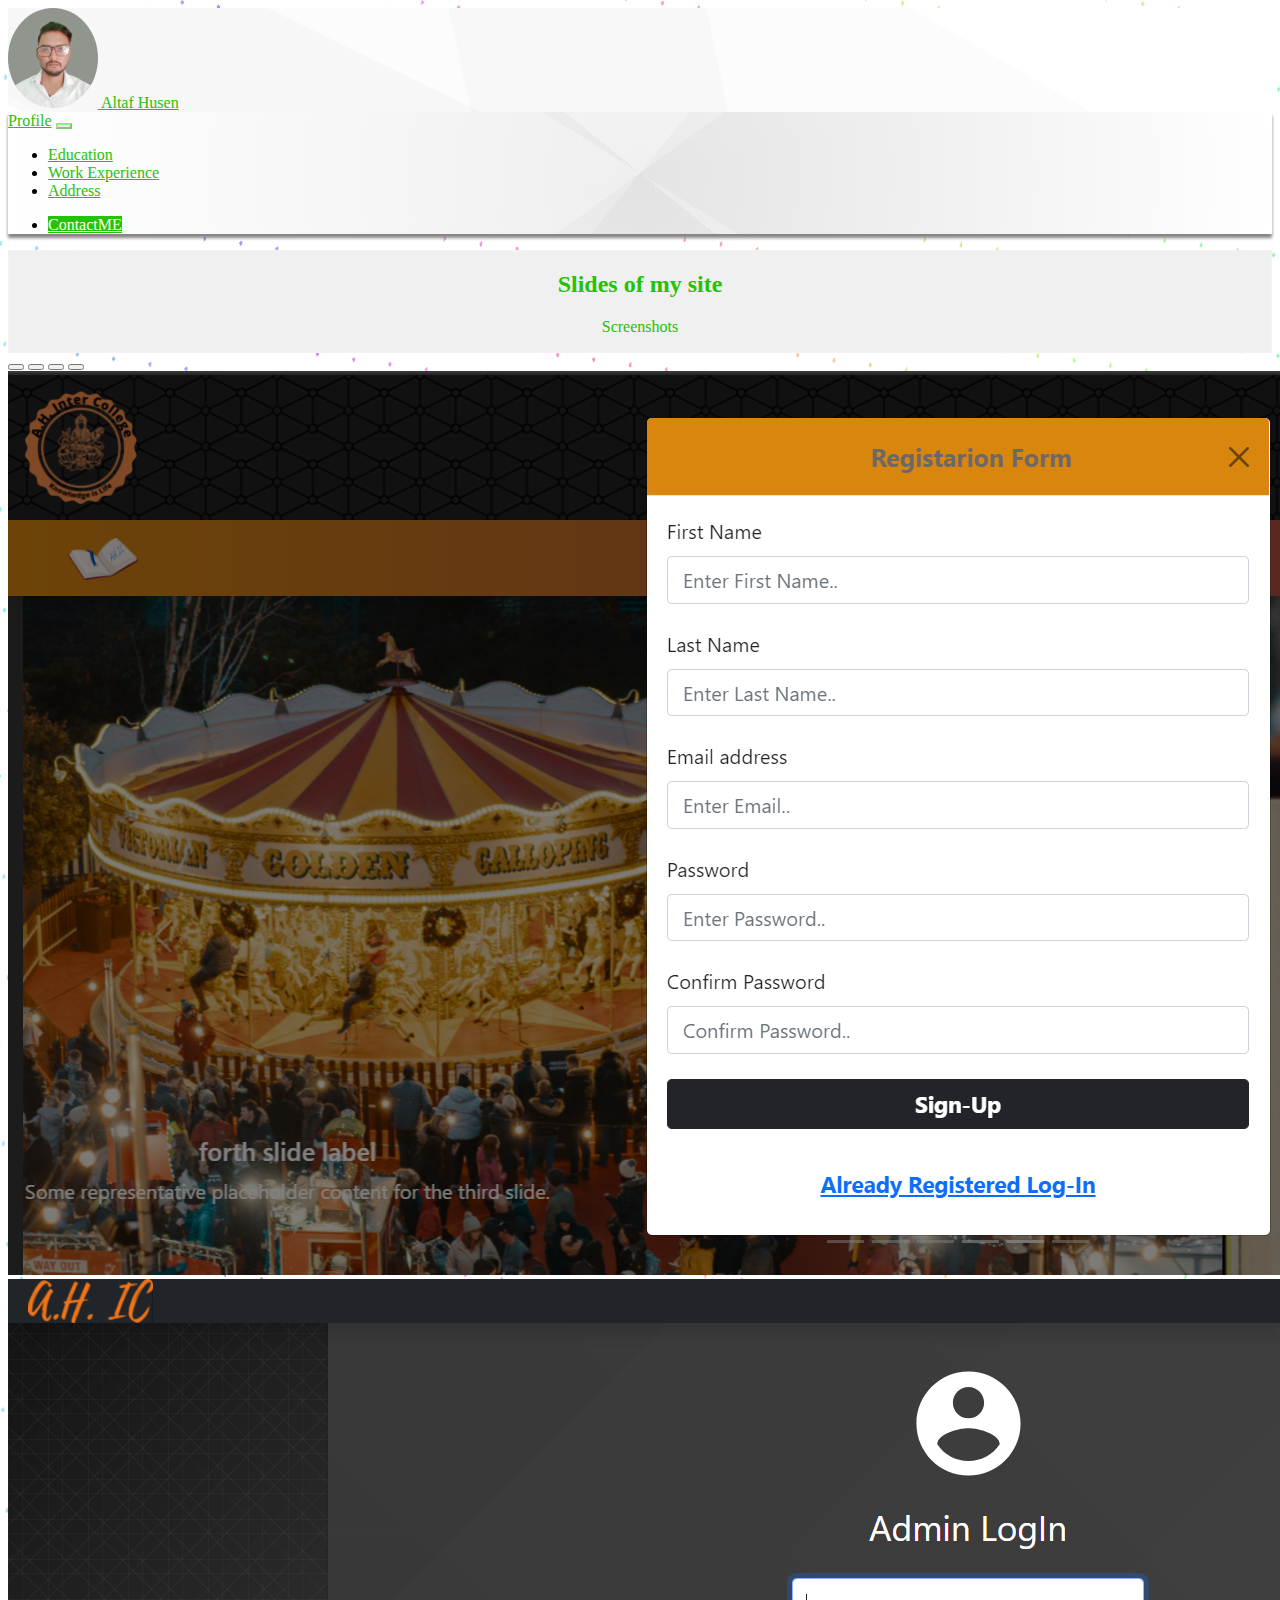
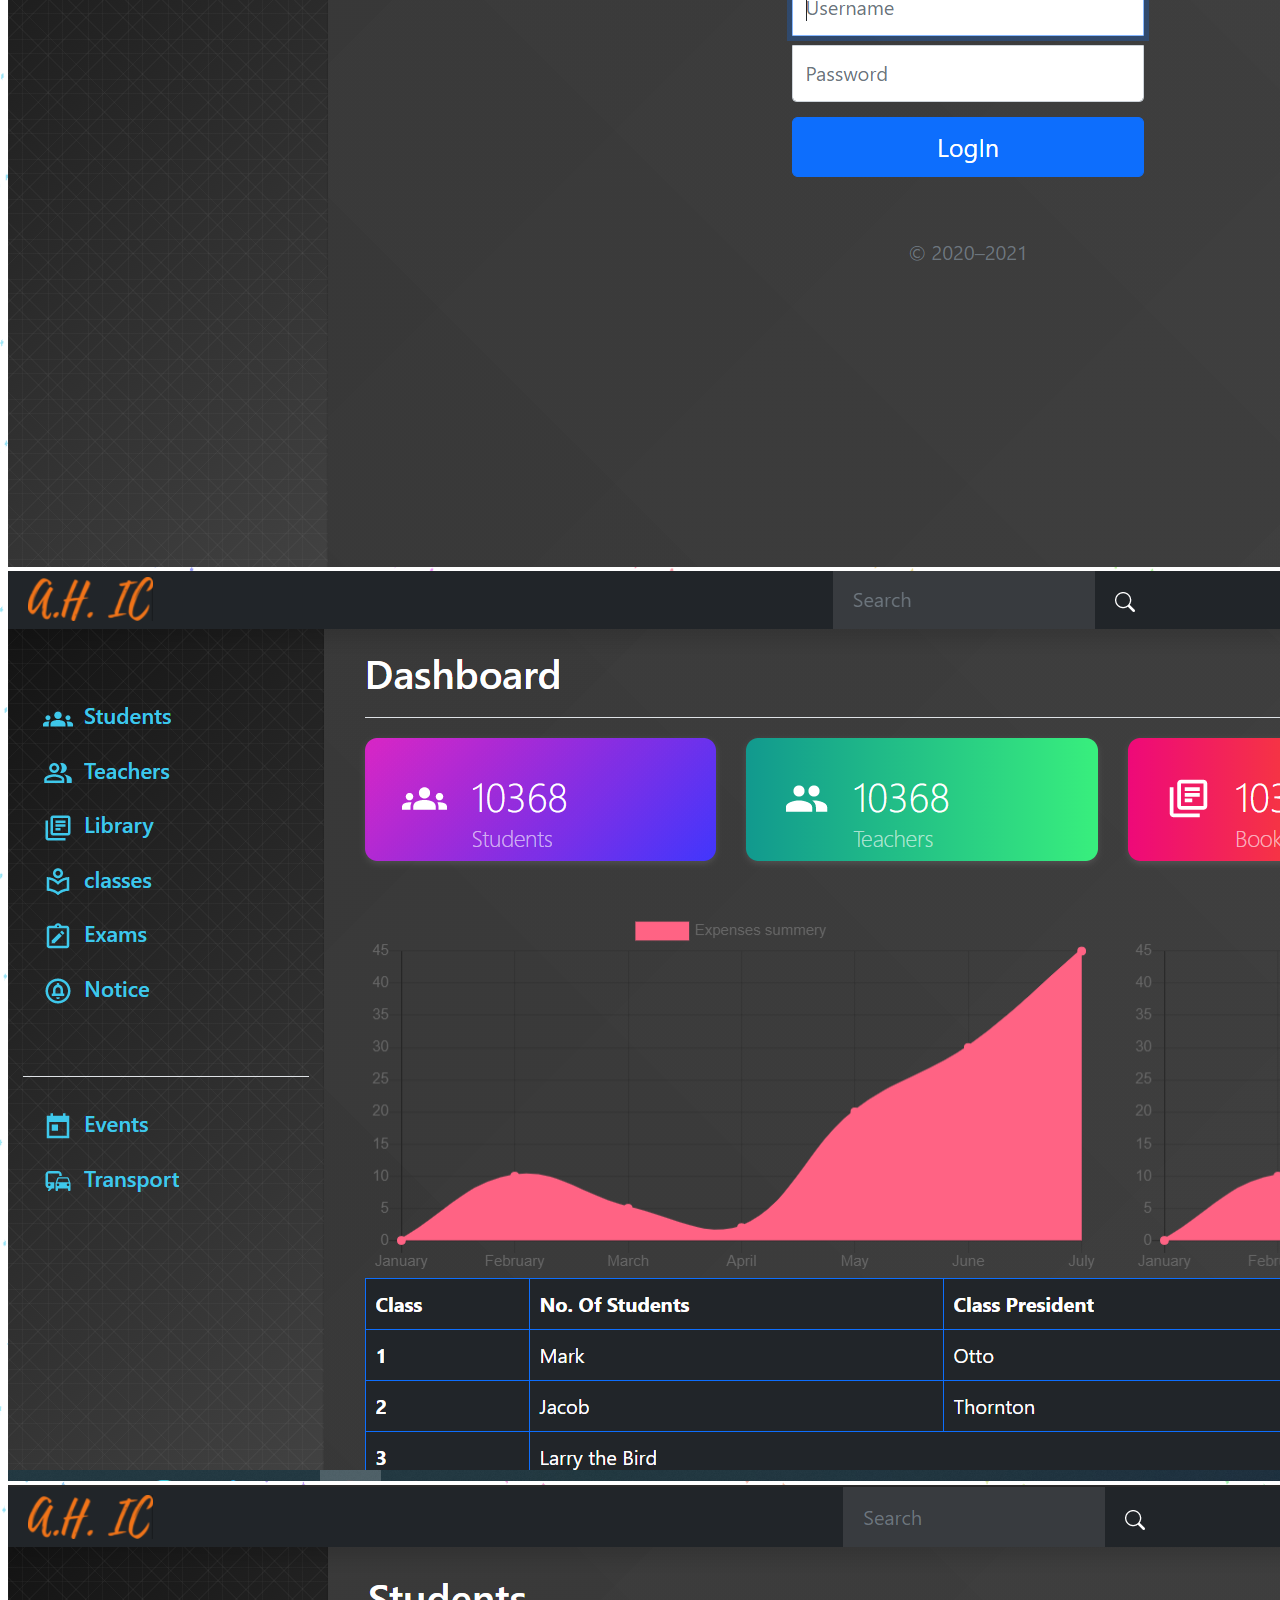
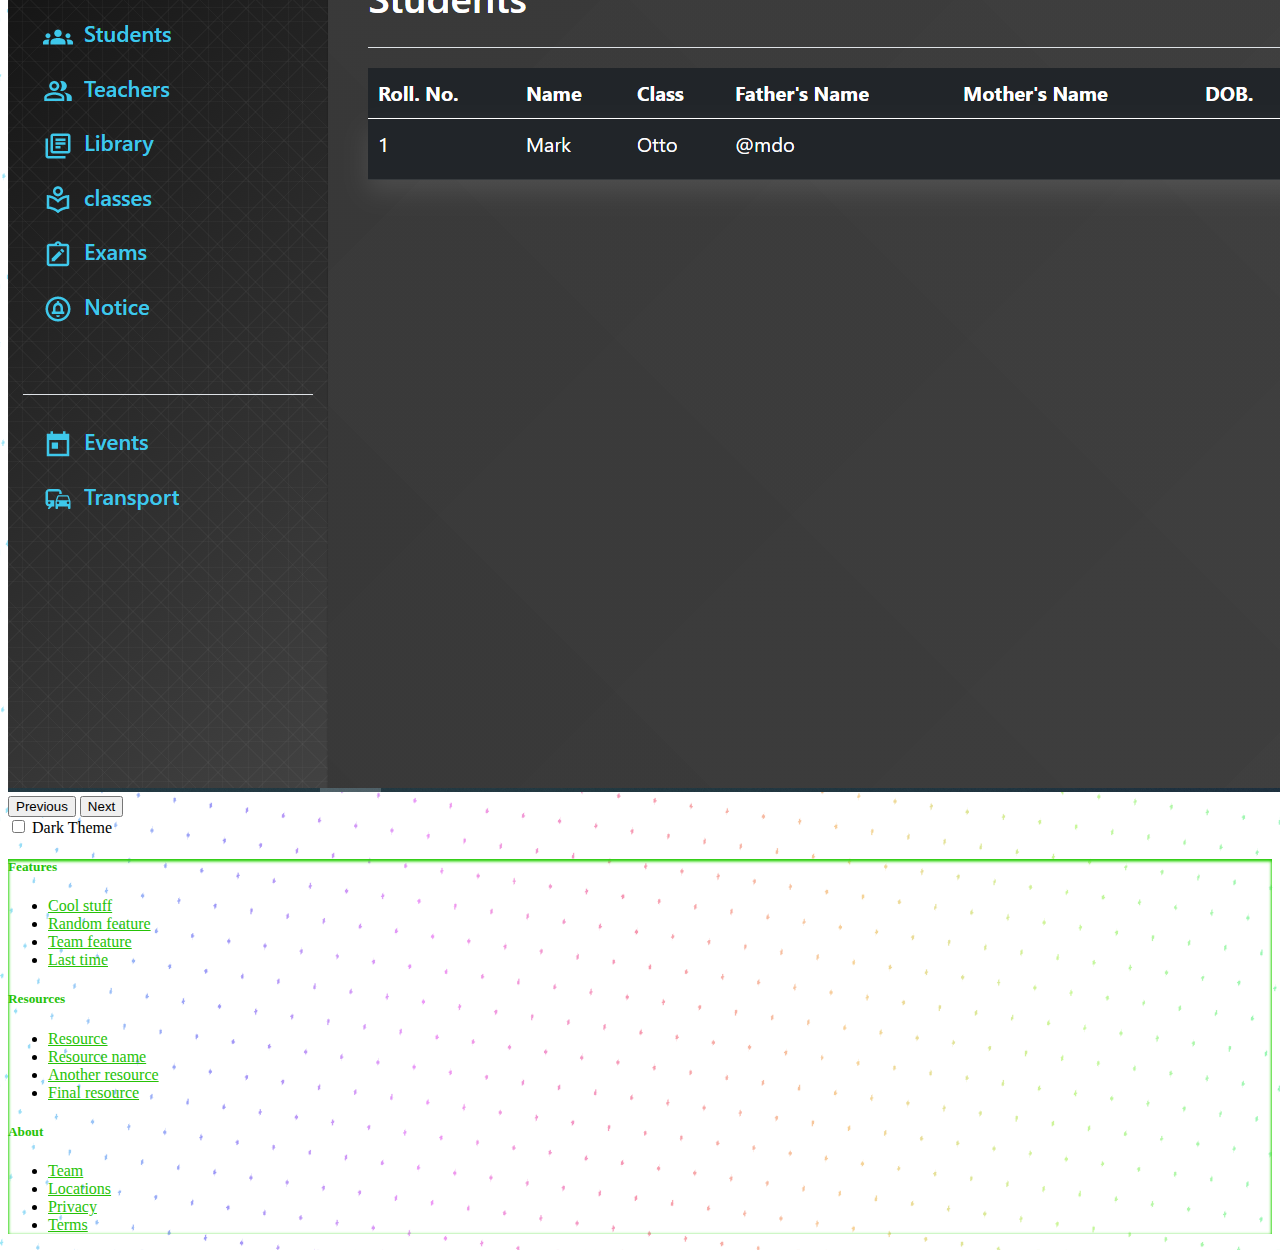
==== index.html @ 75840391 "second commit" ====
<!DOCTYPE html>
<html lang="en">

<head>
  <meta charset="UTF-8">
  <title>Profile Page</title>
  <link rel="stylesheet" href="./profile_style.css">
  <link href="https://cdn.jsdelivr.net/npm/bootstrap@5.0.1/dist/css/bootstrap.min.css" rel="stylesheet"
    integrity="sha384-+0n0xVW2eSR5OomGNYDnhzAbDsOXxcvSN1TPprVMTNDbiYZCxYbOOl7+AMvyTG2x" crossorigin="anonymous">
</head>

<body>

  <!-- Header part -->
  <nav class="topbar navbar navbar-light bg-light">
    <div class="container-fluid">
      <a class="navbar-brand " href="#">
        <img src="./images/profile_photo.png" alt="" height="100">
        <span class="fw-bold fs-4">Altaf Husen</span>
      </a>
    </div>
  </nav>
  <nav class="menubar sticky-top navbar navbar-expand-md navbar-light bg-light">
    <div class="container">
      <a class="navbar-brand" href="#">Profile</a>
      <button class="navbar-toggler" type="button" data-bs-toggle="collapse" data-bs-target="#navbarSupportedContent"
        aria-controls="navbarSupportedContent" aria-expanded="false" aria-label="Toggle navigation">
        <span class="navbar-toggler-icon"></span>
      </button>
      <div class="collapse navbar-collapse" id="navbarSupportedContent">
        <ul class="navbar-nav me-auto mb-2 mb-lg-0">
          <li class="nav-item">
            <a class="nav-link" aria-current="page" href="#">Education</a>
          </li>
          <li class="nav-item">
            <a class="nav-link" href="#">Work Experience</a>
          </li>

          <li class="nav-item">
            <a class="nav-link " href="#">Address</a>
          </li>
        </ul>
        <ul class="navbar-nav ms-auto mb-2 mb-lg-0">
          <li class="nav-item">
            <a class="btn contact_me" href="#">ContactME</a>
          </li>
        </ul>
      </div>
    </div>
  </nav>
  <!--  END header  -->

  <!-- Main  -->
  <div class="card h-100 p-5 rounded-3">
    <h2>Slides of my site </h2>
    <p>Screenshots </p>
  </div>
  <div class="container">
    <div id="screenShots" class="carousel slide" data-bs-ride="carousel">
      <div class="carousel-indicators">
        <button type="button" data-bs-target="#screenShots" data-bs-slide-to="0" class="active" aria-current="true"
          aria-label="Slide 1"></button>
        <button type="button" data-bs-target="#screenShots" data-bs-slide-to="1" aria-label="Slide 2"></button>
        <button type="button" data-bs-target="#screenShots" data-bs-slide-to="2" aria-label="Slide 3"></button>
        <button type="button" data-bs-target="#screenShots" data-bs-slide-to="3" aria-label="Slide 4"></button>
      </div>
      <div class="carousel-inner">
        <div class="carousel-item active">
          <img src="./images/slide1.PNG" class="d-block w-100" alt="...">
        </div>
        <div class="carousel-item">
          <img src="./images/slide2.PNG" class="d-block w-100" alt="...">
        </div>
        <div class="carousel-item">
          <img src="./images/slide3.PNG" class="d-block w-100" alt="...">
        </div>
        <div class="carousel-item">
          <img src="./images/slide4.PNG" class="d-block w-100" alt="...">
        </div>
      </div>
      <button class="carousel-control-prev" type="button" data-bs-target="#screenShots" data-bs-slide="prev">
        <span class="carousel-control-prev-icon" aria-hidden="true"></span>
        <span class="visually-hidden">Previous</span>
      </button>
      <button class="carousel-control-next" type="button" data-bs-target="#screenShots" data-bs-slide="next">
        <span class="carousel-control-next-icon" aria-hidden="true"></span>
        <span class="visually-hidden">Next</span>
      </button>
    </div>
  </div>

  <!-- dark mode button -->
  <div class="container">
    <div class="row">
      <div class="col"></div>
      <div class="col-auto">
        <div class="dark-theme-btn mt-3 form-check form-switch">
          <input class="form-check-input" type="checkbox" id="darkModeSwitch">
          <label class="form-check-label" for="darkModeSwitch">Dark Theme</label>
        </div>
      </div>
      <div class="col"></div>
    </div>
  </div>

  <!-- ------------ -->

  <!-- FOOTER -->

  <footer class="pt-4 ps-4 my-md-3 pt-md-5">
    <div class="container">
      <div class="row">

        <div class="col-6 col-md">
          <h5>Features</h5>
          <ul class="list-unstyled text-small">
            <li class="mb-1"><a class="link-secondary text-decoration-none" href="#">Cool stuff</a></li>
            <li class="mb-1"><a class="link-secondary text-decoration-none" href="#">Random feature</a></li>
            <li class="mb-1"><a class="link-secondary text-decoration-none" href="#">Team feature</a></li>
            <li class="mb-1"><a class="link-secondary text-decoration-none" href="#">Last time</a></li>
          </ul>
        </div>
        <div class="col-6 col-md">
          <h5>Resources</h5>
          <ul class="list-unstyled text-small">
            <li class="mb-1"><a class="link-secondary text-decoration-none" href="#">Resource</a></li>
            <li class="mb-1"><a class="link-secondary text-decoration-none" href="#">Resource name</a></li>
            <li class="mb-1"><a class="link-secondary text-decoration-none" href="#">Another resource</a></li>
            <li class="mb-1"><a class="link-secondary text-decoration-none" href="#">Final resource</a></li>
          </ul>
        </div>
        <div class="col-6 col-md">
          <h5>About</h5>
          <ul class="list-unstyled text-small">
            <li class="mb-1"><a class="link-secondary text-decoration-none" href="#">Team</a></li>
            <li class="mb-1"><a class="link-secondary text-decoration-none" href="#">Locations</a></li>
            <li class="mb-1"><a class="link-secondary text-decoration-none" href="#">Privacy</a></li>
            <li class="mb-1"><a class="link-secondary text-decoration-none" href="#">Terms</a></li>
          </ul>
        </div>
      </div>
    </div>
  </footer>
  <!-- END Footer -->


  <script>
    window.onload = function () {

      if (document.getElementById('darkModeSwitch').checked) {
        document.body.classList.add("dark-theme");

      }
      else {
        document.body.classList.remove("dark-theme");

      }
    };

    const btn = document.querySelector("#darkModeSwitch");
    btn.addEventListener("change", function () {
      //console.log("changed");
      document.body.classList.toggle("dark-theme");
    });

  </script>

  <script src="https://cdn.jsdelivr.net/npm/bootstrap@5.0.1/dist/js/bootstrap.bundle.min.js"
    integrity="sha384-gtEjrD/SeCtmISkJkNUaaKMoLD0//ElJ19smozuHV6z3Iehds+3Ulb9Bn9Plx0x4"
    crossorigin="anonymous"></script>
</body>

</html>
---- profile_style.css ----
:root {
    --text_color: #26c207;
    --color1: #47eb26;
    --color2: #a4f893;
    --color3: #2ef00882;
    --color4: #2ef00840;
    --color_light_gray: #bdbdbd82;
    --color_dark_gray: #7976767a;



    
    /* --page_bg:repeating-linear-gradient(284deg, transparent 0px, transparent 1px,rgba(251,251,251, 0.91) 1px, rgba(251,251,251, 0.91) 3px),repeating-linear-gradient(14deg, transparent 0px, transparent 1px,rgba(251,251,251, 0.91) 1px, rgba(251,251,251, 0.91) 3px),linear-gradient(90deg, rgb(222,222,222),rgb(222,222,222)); */
    --page_bg: repeating-linear-gradient(249deg, transparent 0px, transparent 3px,rgb(255,255,255) 3px, rgb(255,255,255) 32px),repeating-linear-gradient(307deg, transparent 0px, transparent 3px,rgb(255,255,255) 3px, rgb(255,255,255) 32px),linear-gradient(90deg, hsl(191,85%,78%),hsl(242.429,85%,78%),hsl(293.857,85%,78%),hsl(345.286,85%,78%),hsl(36.714,85%,78%),hsl(88.143,85%,78%),hsl(139.571,85%,78%));
    --topbar_bg: linear-gradient(78deg, transparent 0%, transparent 36%,rgba(17, 17, 17,0.02) 36%, rgba(17, 17, 17,0.02) 56%,transparent 56%, transparent 100%),linear-gradient(30deg, transparent 0%, transparent 2%,rgba(105, 105, 105,0.02) 2%, rgba(105, 105, 105,0.02) 75%,transparent 75%, transparent 100%),linear-gradient(206deg, transparent 0%, transparent 68%,rgba(3, 3, 3,0.02) 68%, rgba(3, 3, 3,0.02) 99%,transparent 99%, transparent 100%),linear-gradient(90deg, rgb(255,255,255),rgb(255,255,255));
    --menubar_bg:radial-gradient(circle at center center, transparent, rgb(255, 255, 255)), linear-gradient(309deg, rgba(90, 90, 90, 0.05) 0%, rgba(90, 90, 90, 0.05) 50%, rgba(206, 206, 206, 0.05) 50%, rgba(206, 206, 206, 0.05) 100%), linear-gradient(39deg, rgba(13, 13, 13, 0.05) 0%, rgba(13, 13, 13, 0.05) 50%, rgba(189, 189, 189, 0.05) 50%, rgba(189, 189, 189, 0.05) 100%), linear-gradient(144deg, rgba(249, 249, 249, 0.05) 0%, rgba(249, 249, 249, 0.05) 50%, rgba(111, 111, 111, 0.05) 50%, rgba(111, 111, 111, 0.05) 100%), linear-gradient(166deg, rgba(231, 231, 231, 0.05) 0%, rgba(231, 231, 231, 0.05) 50%, rgba(220, 220, 220, 0.05) 50%, rgba(220, 220, 220, 0.05) 100%), linear-gradient(212deg, rgba(80, 80, 80, 0.05) 0%, rgba(80, 80, 80, 0.05) 50%, rgba(243, 243, 243, 0.05) 50%, rgba(243, 243, 243, 0.05) 100%), radial-gradient(circle at center center, hsl(107, 19%, 100%), hsl(107, 19%, 100%));
    --jumbotron_bg:rgb(240, 240, 240);
    --jumbotron_border:#f7f2f2;
    --menubar_shadow:rgb(136, 132, 132);
    --dark_theme_btn_color:black;
}

body.dark-theme{
    --page_bg: repeating-linear-gradient(135deg, rgb(0,0,0) 0px, rgb(0,0,0) 10px,transparent 10px, transparent 11px),repeating-linear-gradient(22.5deg, rgb(0,0,0) 0px, rgb(0,0,0) 10px,transparent 10px, transparent 11px),linear-gradient(90deg, hsl(194,74%,56%),hsl(266,74%,56%),hsl(338,74%,56%),hsl(50,74%,56%),hsl(122,74%,56%));
    --topbar_bg: linear-gradient(135deg, rgba(107, 107, 107,0.06) 0%, rgba(107, 107, 107,0.06) 50%,rgba(202, 202, 202,0.06) 50%, rgba(202, 202, 202,0.06) 100%),linear-gradient(90deg, rgb(20,20,20),rgb(20,20,20)); background-size: 30px 30px;
    --menubar_bg: radial-gradient(circle at center center, transparent 0%,rgb(0,0,0) 85%),linear-gradient(78deg, rgba(192, 192, 192,0.05) 0%, rgba(192, 192, 192,0.05) 50%,rgba(60, 60, 60,0.05) 50%, rgba(60, 60, 60,0.05) 100%),linear-gradient(227deg, rgba(97, 97, 97,0.05) 0%, rgba(97, 97, 97,0.05) 50%,rgba(52, 52, 52,0.05) 50%, rgba(52, 52, 52,0.05) 100%),linear-gradient(240deg, rgba(98, 98, 98,0.05) 0%, rgba(98, 98, 98,0.05) 50%,rgba(249, 249, 249,0.05) 50%, rgba(249, 249, 249,0.05) 100%),linear-gradient(187deg, rgba(1, 1, 1,0.05) 0%, rgba(1, 1, 1,0.05) 50%,rgba(202, 202, 202,0.05) 50%, rgba(202, 202, 202,0.05) 100%),linear-gradient(101deg, rgba(61, 61, 61,0.05) 0%, rgba(61, 61, 61,0.05) 50%,rgba(254, 254, 254,0.05) 50%, rgba(254, 254, 254,0.05) 100%),linear-gradient(176deg, rgba(237, 237, 237,0.05) 0%, rgba(237, 237, 237,0.05) 50%,rgba(147, 147, 147,0.05) 50%, rgba(147, 147, 147,0.05) 100%),linear-gradient(304deg, rgba(183, 183, 183,0.05) 0%, rgba(183, 183, 183,0.05) 50%,rgba(57, 57, 57,0.05) 50%, rgba(57, 57, 57,0.05) 100%),radial-gradient(circle at center center, hsl(351,4%,12%),hsl(351,4%,12%));
    --menubar_shadow:rgb(82, 82, 82);
    --jumbotron_bg:rgb(53, 53, 53);
    --jumbotron_border:#4d4d4d;
    --dark_theme_btn_color:white;


}



body {
    
    background-image: var(--page_bg);
}

/* ++++++++++++++++ TopBar ++++++++++++++++++ */

.topbar {
    background-image: var(--topbar_bg);
    padding-top: 0 !important;
    padding-bottom: 0 !important;
}


.topbar .navbar-brand {
    padding-bottom: 0 !important;
    /* removing default padding from bottom of the image  */
}

.topbar img {
    border-radius: 50%;
}


/* ++++++++++++ MenuBar +++++++++++++++++++ */
.menubar {
    background-image: var(--menubar_bg);
    box-shadow: 0px 4px 3px var(--menubar_shadow);
    margin-bottom: 5px;
}
a, h5 {
   color:  var(--text_color) !important; 

}

.menubar .contact_me {
    color: white !important; 
    background-color:var(--text_color);
}




.navbar-toggler {
    color: var(--text_color) !important;
    border-color: var(--color3) !important;
}


 .navbar-toggler-icon {
     /* fill:green !important; */
    /* color: hsla(110, 97%, 27%, 0.502) !important; */
    background-image: none !important;
    background-color: var(--color1);
    -webkit-mask-image: url("data:image/svg+xml,%3csvg xmlns='http://www.w3.org/2000/svg' viewBox='0 0 30 30'%3e%3cpath stroke='red' stroke-linecap='round' stroke-miterlimit='10' stroke-width='2' d='M4 7h22M4 15h22M4 23h22'/%3e%3c/svg%3e");
    mask-image: url("data:image/svg+xml,%3csvg xmlns='http://www.w3.org/2000/svg' viewBox='0 0 30 30'%3e%3cpath stroke='red' stroke-linecap='round' stroke-miterlimit='10' stroke-width='2' d='M4 7h22M4 15h22M4 23h22'/%3e%3c/svg%3e");
   

}


/* ++++++++++++ Jumbotron +++++++++++++++++++ */

.card {
    text-align: center;
    color: var(--text_color) !important;
    background-color: var(--jumbotron_bg) !important;
    border: 1px solid var(--jumbotron_border) !important;
}

/* ++++++++++++ Slide show +++++++++++++++++++ */

.carousel img {
    object-fit: cover;
}

/* ++++++++++++ Dark Theme Button +++++++++++++++++++ */

.dark-theme-btn .form-check-label {
    color: var(--dark_theme_btn_color);
}
.dark-theme-btn .form-check-input:checked {
    background-color: var(--text_color);
    border-color:var(--color1);
}

.dark-theme-btn .form-check-input:focus {
    border-color: var(--color2);
    outline: 0;
    box-shadow: 0 0 0 .25rem var(--color4);
   
}

/* ++++++++++++ Footer +++++++++++++++++++ */


footer {

    /* using multiple Shadows, inset to make shadow inside the box */
    box-shadow: 0px 0.1em 0.2em var(--text_color) inset, 0px 0.1em 0.2em var(--color1) inset, 0px 0.1em 0.2em var(--color2) inset ;
      
    
}
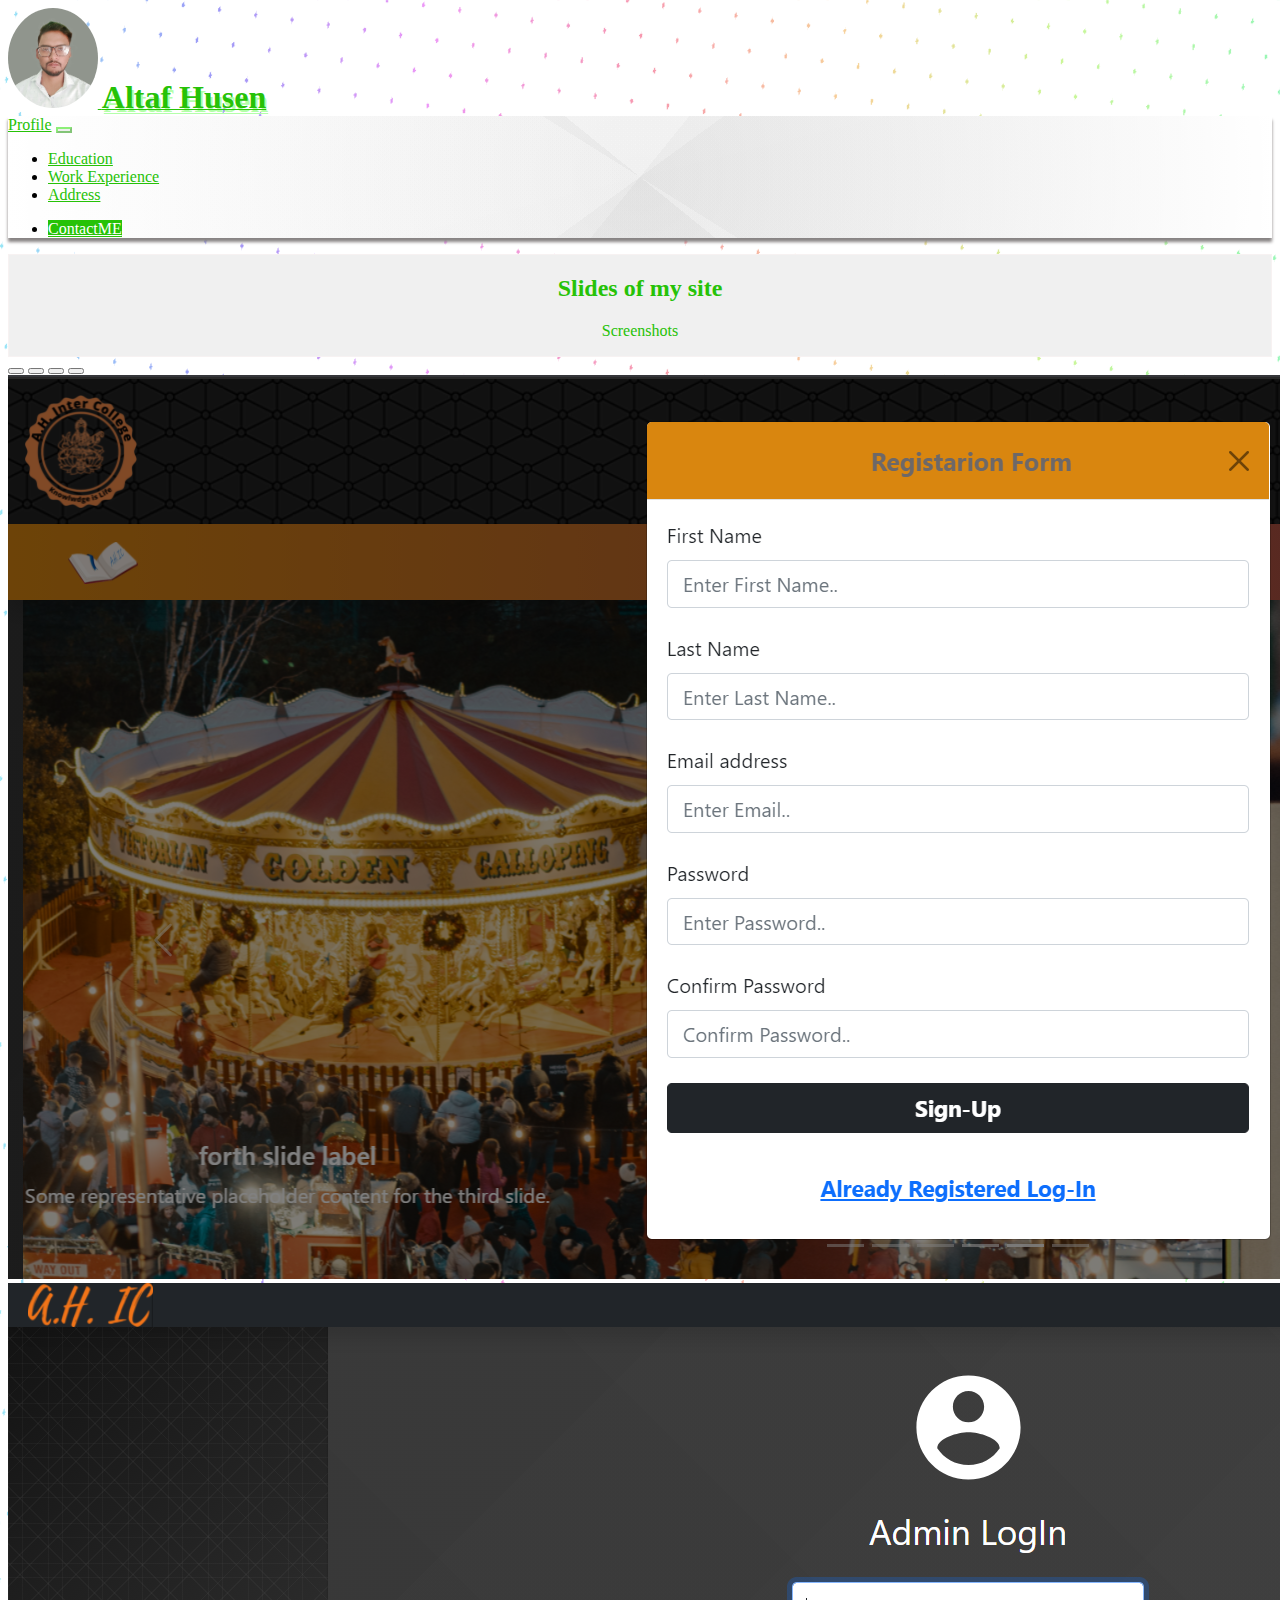
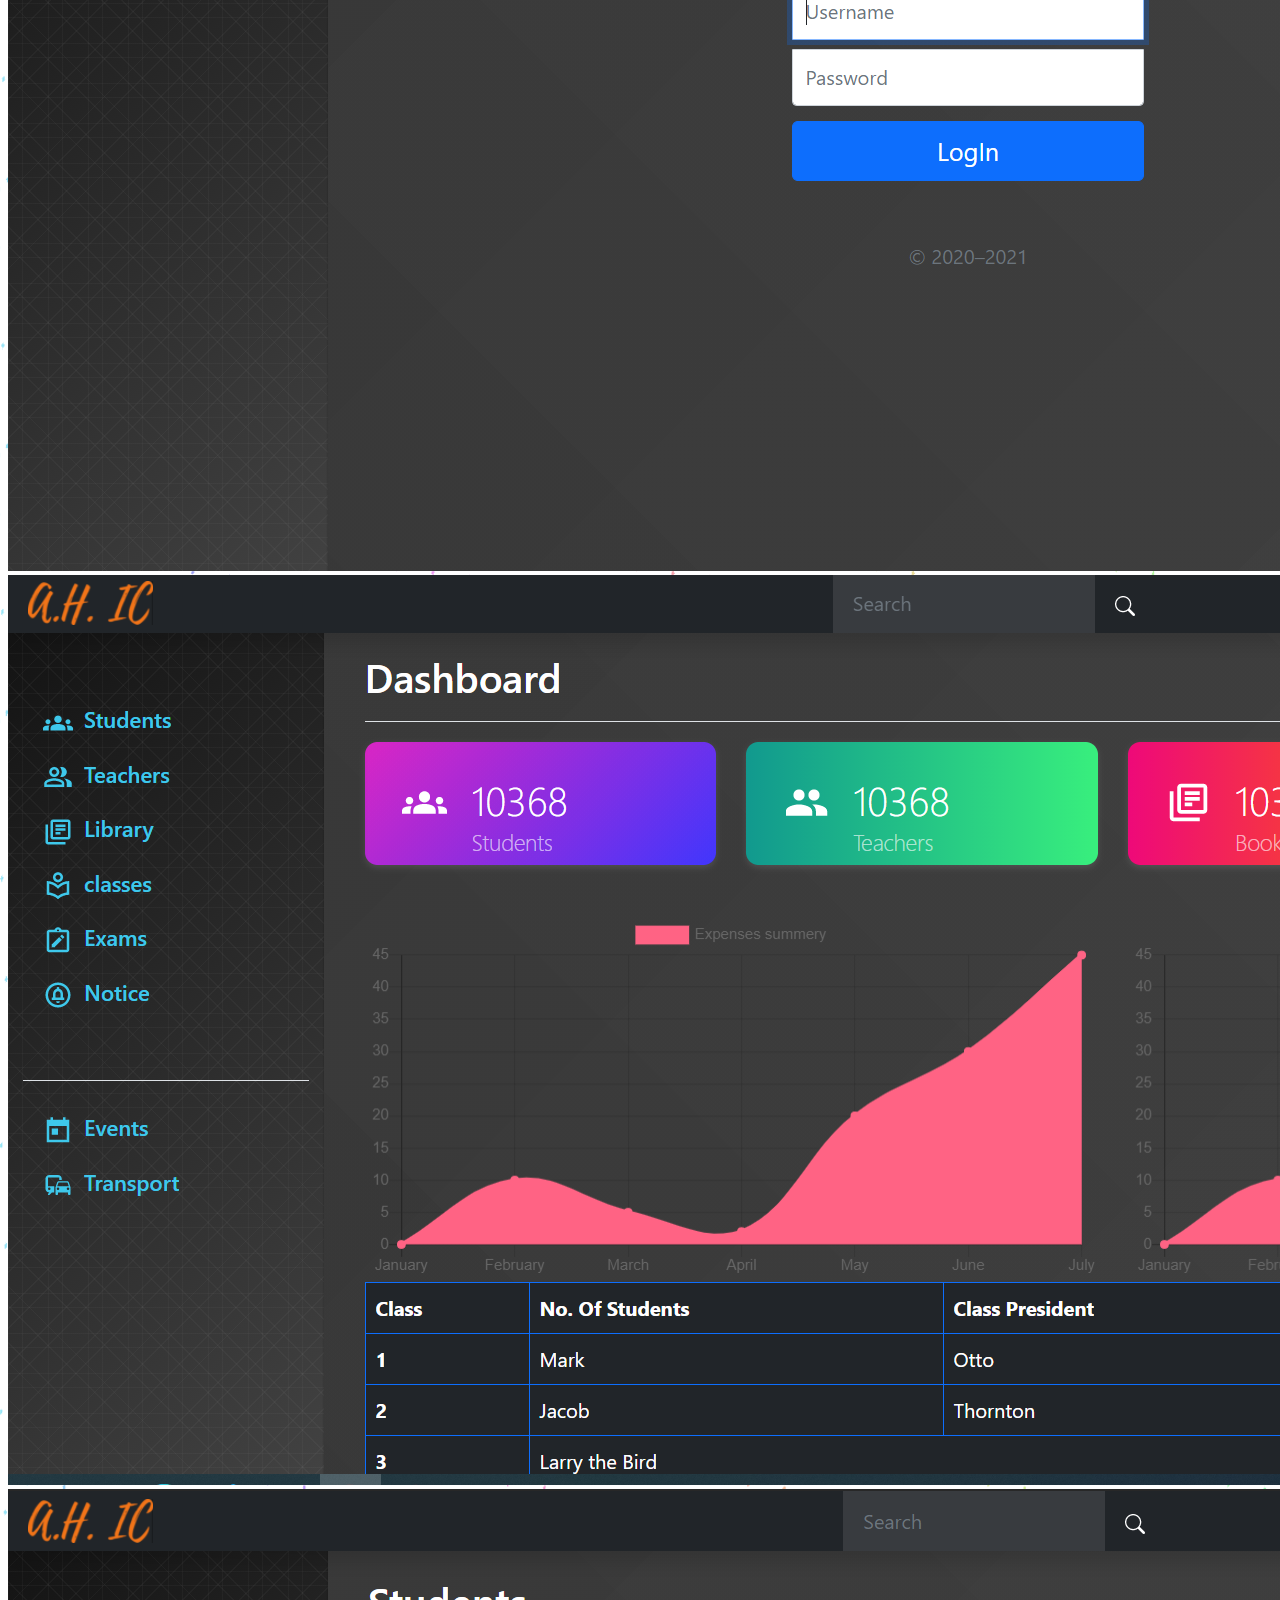
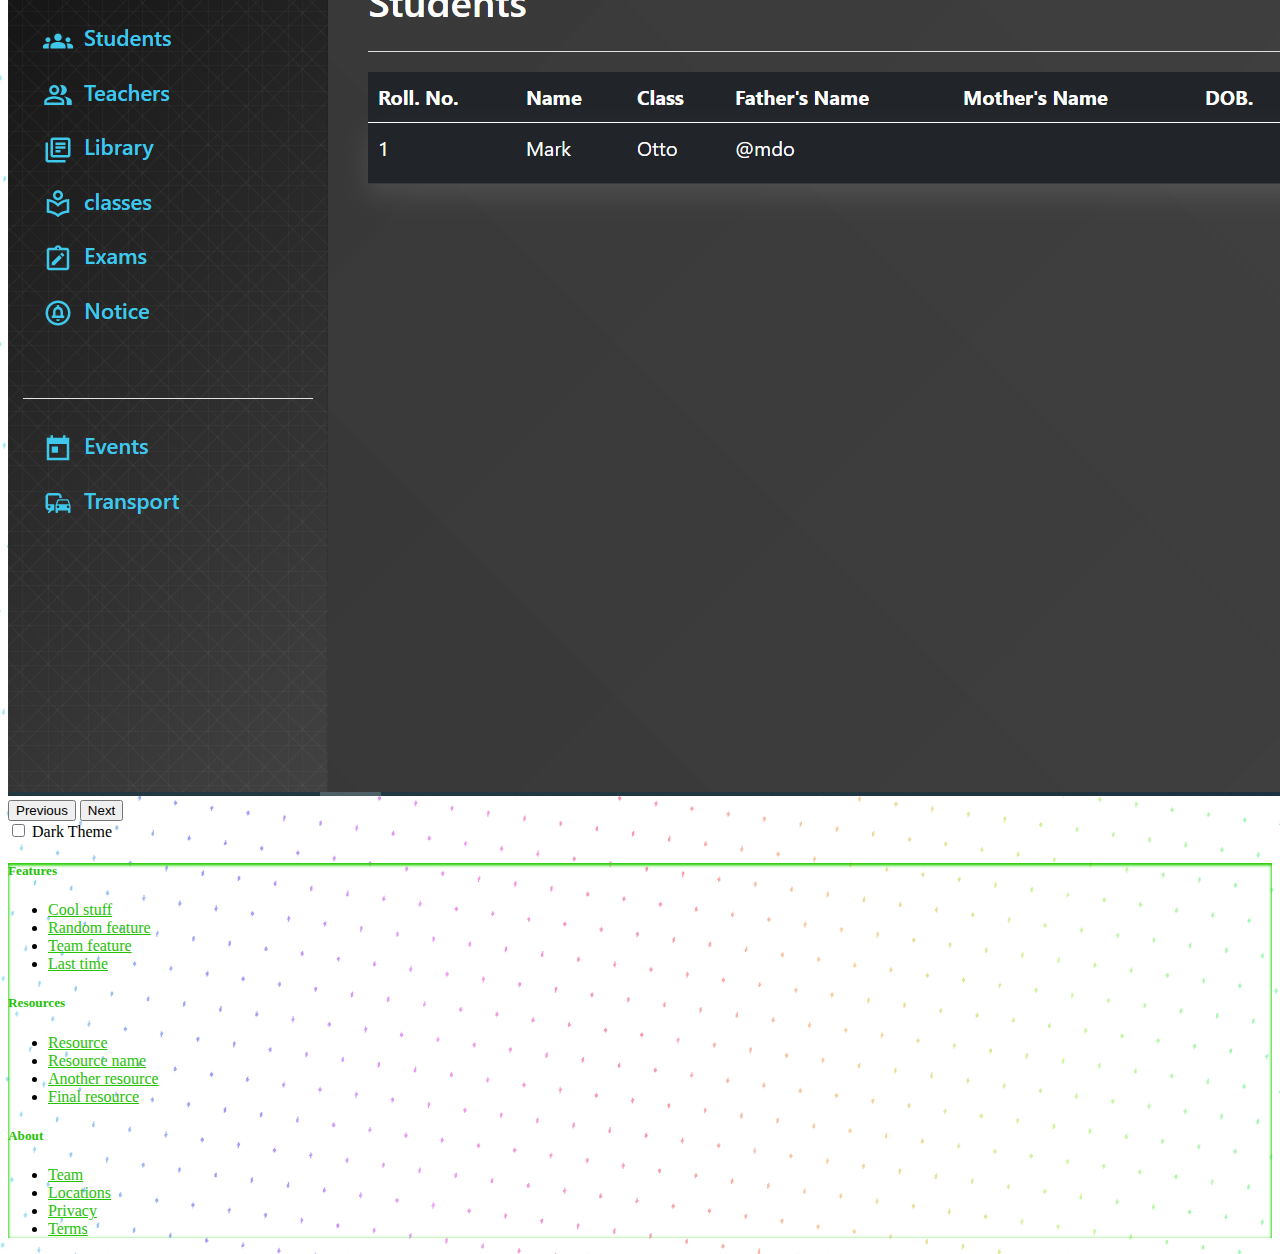
==== commit 458fb4c8: "add image to topbar and blur in dark theme" ====
--- a/index.html
+++ b/index.html
@@ -3,6 +3,7 @@
 
 <head>
   <meta charset="UTF-8">
+  <meta name="viewport" content="width=device-width, initial-scale=1">
   <title>Profile Page</title>
   <link rel="stylesheet" href="./profile_style.css">
   <link href="https://cdn.jsdelivr.net/npm/bootstrap@5.0.1/dist/css/bootstrap.min.css" rel="stylesheet"
@@ -12,13 +13,16 @@
 <body>
 
   <!-- Header part -->
-  <nav class="topbar navbar navbar-light bg-light">
-    <div class="container-fluid">
+  <nav class="topbar navbar navbar-light ">
+    <div class="image-bg"></div>
+    <div class="container-fluid" id="foreground">
       <a class="navbar-brand " href="#">
-        <img src="./images/profile_photo.png" alt="" height="100">
-        <span class="fw-bold fs-4">Altaf Husen</span>
+        <img class="profileimg" src="./images/profile_photo.png" alt="" height="100">
+        <span>Altaf Husen</span>
       </a>
+      
     </div>
+    
   </nav>
   <nav class="menubar sticky-top navbar navbar-expand-md navbar-light bg-light">
     <div class="container">
@@ -149,10 +153,12 @@
 
       if (document.getElementById('darkModeSwitch').checked) {
         document.body.classList.add("dark-theme");
+        document.getElementById('foreground').classList.add('foreground');
 
       }
       else {
         document.body.classList.remove("dark-theme");
+        document.getElementById('foreground').classList.remove('foreground');
 
       }
     };
@@ -161,6 +167,8 @@
     btn.addEventListener("change", function () {
       //console.log("changed");
       document.body.classList.toggle("dark-theme");
+      document.getElementById('foreground').classList.toggle('foreground');
+
     });
 
   </script>
--- a/profile_style.css
+++ b/profile_style.css
@@ -6,28 +6,24 @@
     --color4: #2ef00840;
     --color_light_gray: #bdbdbd82;
     --color_dark_gray: #7976767a;
-
-
-
-    
-    /* --page_bg:repeating-linear-gradient(284deg, transparent 0px, transparent 1px,rgba(251,251,251, 0.91) 1px, rgba(251,251,251, 0.91) 3px),repeating-linear-gradient(14deg, transparent 0px, transparent 1px,rgba(251,251,251, 0.91) 1px, rgba(251,251,251, 0.91) 3px),linear-gradient(90deg, rgb(222,222,222),rgb(222,222,222)); */
-    --page_bg: repeating-linear-gradient(249deg, transparent 0px, transparent 3px,rgb(255,255,255) 3px, rgb(255,255,255) 32px),repeating-linear-gradient(307deg, transparent 0px, transparent 3px,rgb(255,255,255) 3px, rgb(255,255,255) 32px),linear-gradient(90deg, hsl(191,85%,78%),hsl(242.429,85%,78%),hsl(293.857,85%,78%),hsl(345.286,85%,78%),hsl(36.714,85%,78%),hsl(88.143,85%,78%),hsl(139.571,85%,78%));
-    --topbar_bg: linear-gradient(78deg, transparent 0%, transparent 36%,rgba(17, 17, 17,0.02) 36%, rgba(17, 17, 17,0.02) 56%,transparent 56%, transparent 100%),linear-gradient(30deg, transparent 0%, transparent 2%,rgba(105, 105, 105,0.02) 2%, rgba(105, 105, 105,0.02) 75%,transparent 75%, transparent 100%),linear-gradient(206deg, transparent 0%, transparent 68%,rgba(3, 3, 3,0.02) 68%, rgba(3, 3, 3,0.02) 99%,transparent 99%, transparent 100%),linear-gradient(90deg, rgb(255,255,255),rgb(255,255,255));
-    --menubar_bg:radial-gradient(circle at center center, transparent, rgb(255, 255, 255)), linear-gradient(309deg, rgba(90, 90, 90, 0.05) 0%, rgba(90, 90, 90, 0.05) 50%, rgba(206, 206, 206, 0.05) 50%, rgba(206, 206, 206, 0.05) 100%), linear-gradient(39deg, rgba(13, 13, 13, 0.05) 0%, rgba(13, 13, 13, 0.05) 50%, rgba(189, 189, 189, 0.05) 50%, rgba(189, 189, 189, 0.05) 100%), linear-gradient(144deg, rgba(249, 249, 249, 0.05) 0%, rgba(249, 249, 249, 0.05) 50%, rgba(111, 111, 111, 0.05) 50%, rgba(111, 111, 111, 0.05) 100%), linear-gradient(166deg, rgba(231, 231, 231, 0.05) 0%, rgba(231, 231, 231, 0.05) 50%, rgba(220, 220, 220, 0.05) 50%, rgba(220, 220, 220, 0.05) 100%), linear-gradient(212deg, rgba(80, 80, 80, 0.05) 0%, rgba(80, 80, 80, 0.05) 50%, rgba(243, 243, 243, 0.05) 50%, rgba(243, 243, 243, 0.05) 100%), radial-gradient(circle at center center, hsl(107, 19%, 100%), hsl(107, 19%, 100%));
-    --jumbotron_bg:rgb(240, 240, 240);
-    --jumbotron_border:#f7f2f2;
-    --menubar_shadow:rgb(136, 132, 132);
-    --dark_theme_btn_color:black;
+    --page_bg: repeating-linear-gradient(249deg, transparent 0px, transparent 3px, rgb(255, 255, 255) 3px, rgb(255, 255, 255) 32px), repeating-linear-gradient(307deg, transparent 0px, transparent 3px, rgb(255, 255, 255) 3px, rgb(255, 255, 255) 32px), linear-gradient(90deg, hsl(191, 85%, 78%), hsl(242.429, 85%, 78%), hsl(293.857, 85%, 78%), hsl(345.286, 85%, 78%), hsl(36.714, 85%, 78%), hsl(88.143, 85%, 78%), hsl(139.571, 85%, 78%));
+    /* --topbar_bg: linear-gradient(78deg, transparent 0%, transparent 36%,rgba(17, 17, 17,0.02) 36%, rgba(17, 17, 17,0.02) 56%,transparent 56%, transparent 100%),linear-gradient(30deg, transparent 0%, transparent 2%,rgba(105, 105, 105,0.02) 2%, rgba(105, 105, 105,0.02) 75%,transparent 75%, transparent 100%),linear-gradient(206deg, transparent 0%, transparent 68%,rgba(3, 3, 3,0.02) 68%, rgba(3, 3, 3,0.02) 99%,transparent 99%, transparent 100%),linear-gradient(90deg, rgb(255,255,255),rgb(255,255,255)); */
+    /* --topbar_bg: url("https://cdn.pixabay.com/photo/2017/07/31/21/52/background-2561431_1280.jpg"); */
+    --topbar_bg: url("https://cdn.pixabay.com/photo/2017/11/09/00/07/christmas-2932077_1280.jpg");
+    --menubar_bg: radial-gradient(circle at center center, transparent, rgb(255, 255, 255)), linear-gradient(309deg, rgba(90, 90, 90, 0.05) 0%, rgba(90, 90, 90, 0.05) 50%, rgba(206, 206, 206, 0.05) 50%, rgba(206, 206, 206, 0.05) 100%), linear-gradient(39deg, rgba(13, 13, 13, 0.05) 0%, rgba(13, 13, 13, 0.05) 50%, rgba(189, 189, 189, 0.05) 50%, rgba(189, 189, 189, 0.05) 100%), linear-gradient(144deg, rgba(249, 249, 249, 0.05) 0%, rgba(249, 249, 249, 0.05) 50%, rgba(111, 111, 111, 0.05) 50%, rgba(111, 111, 111, 0.05) 100%), linear-gradient(166deg, rgba(231, 231, 231, 0.05) 0%, rgba(231, 231, 231, 0.05) 50%, rgba(220, 220, 220, 0.05) 50%, rgba(220, 220, 220, 0.05) 100%), linear-gradient(212deg, rgba(80, 80, 80, 0.05) 0%, rgba(80, 80, 80, 0.05) 50%, rgba(243, 243, 243, 0.05) 50%, rgba(243, 243, 243, 0.05) 100%), radial-gradient(circle at center center, hsl(107, 19%, 100%), hsl(107, 19%, 100%));
+    --jumbotron_bg: rgb(240, 240, 240);
+    --jumbotron_border: #f7f2f2;
+    --menubar_shadow: rgb(136, 132, 132);
+    --dark_theme_btn_color: black;
 }
 
-body.dark-theme{
-    --page_bg: repeating-linear-gradient(135deg, rgb(0,0,0) 0px, rgb(0,0,0) 10px,transparent 10px, transparent 11px),repeating-linear-gradient(22.5deg, rgb(0,0,0) 0px, rgb(0,0,0) 10px,transparent 10px, transparent 11px),linear-gradient(90deg, hsl(194,74%,56%),hsl(266,74%,56%),hsl(338,74%,56%),hsl(50,74%,56%),hsl(122,74%,56%));
-    --topbar_bg: linear-gradient(135deg, rgba(107, 107, 107,0.06) 0%, rgba(107, 107, 107,0.06) 50%,rgba(202, 202, 202,0.06) 50%, rgba(202, 202, 202,0.06) 100%),linear-gradient(90deg, rgb(20,20,20),rgb(20,20,20)); background-size: 30px 30px;
-    --menubar_bg: radial-gradient(circle at center center, transparent 0%,rgb(0,0,0) 85%),linear-gradient(78deg, rgba(192, 192, 192,0.05) 0%, rgba(192, 192, 192,0.05) 50%,rgba(60, 60, 60,0.05) 50%, rgba(60, 60, 60,0.05) 100%),linear-gradient(227deg, rgba(97, 97, 97,0.05) 0%, rgba(97, 97, 97,0.05) 50%,rgba(52, 52, 52,0.05) 50%, rgba(52, 52, 52,0.05) 100%),linear-gradient(240deg, rgba(98, 98, 98,0.05) 0%, rgba(98, 98, 98,0.05) 50%,rgba(249, 249, 249,0.05) 50%, rgba(249, 249, 249,0.05) 100%),linear-gradient(187deg, rgba(1, 1, 1,0.05) 0%, rgba(1, 1, 1,0.05) 50%,rgba(202, 202, 202,0.05) 50%, rgba(202, 202, 202,0.05) 100%),linear-gradient(101deg, rgba(61, 61, 61,0.05) 0%, rgba(61, 61, 61,0.05) 50%,rgba(254, 254, 254,0.05) 50%, rgba(254, 254, 254,0.05) 100%),linear-gradient(176deg, rgba(237, 237, 237,0.05) 0%, rgba(237, 237, 237,0.05) 50%,rgba(147, 147, 147,0.05) 50%, rgba(147, 147, 147,0.05) 100%),linear-gradient(304deg, rgba(183, 183, 183,0.05) 0%, rgba(183, 183, 183,0.05) 50%,rgba(57, 57, 57,0.05) 50%, rgba(57, 57, 57,0.05) 100%),radial-gradient(circle at center center, hsl(351,4%,12%),hsl(351,4%,12%));
-    --menubar_shadow:rgb(82, 82, 82);
-    --jumbotron_bg:rgb(53, 53, 53);
-    --jumbotron_border:#4d4d4d;
-    --dark_theme_btn_color:white;
+body.dark-theme {
+    --page_bg: repeating-linear-gradient(135deg, rgb(0, 0, 0) 0px, rgb(0, 0, 0) 10px, transparent 10px, transparent 11px), repeating-linear-gradient(22.5deg, rgb(0, 0, 0) 0px, rgb(0, 0, 0) 10px, transparent 10px, transparent 11px), linear-gradient(90deg, hsl(194, 74%, 56%), hsl(266, 74%, 56%), hsl(338, 74%, 56%), hsl(50, 74%, 56%), hsl(122, 74%, 56%));
+    --menubar_bg: radial-gradient(circle at center center, transparent 0%, rgb(0, 0, 0) 85%), linear-gradient(78deg, rgba(192, 192, 192, 0.05) 0%, rgba(192, 192, 192, 0.05) 50%, rgba(60, 60, 60, 0.05) 50%, rgba(60, 60, 60, 0.05) 100%), linear-gradient(227deg, rgba(97, 97, 97, 0.05) 0%, rgba(97, 97, 97, 0.05) 50%, rgba(52, 52, 52, 0.05) 50%, rgba(52, 52, 52, 0.05) 100%), linear-gradient(240deg, rgba(98, 98, 98, 0.05) 0%, rgba(98, 98, 98, 0.05) 50%, rgba(249, 249, 249, 0.05) 50%, rgba(249, 249, 249, 0.05) 100%), linear-gradient(187deg, rgba(1, 1, 1, 0.05) 0%, rgba(1, 1, 1, 0.05) 50%, rgba(202, 202, 202, 0.05) 50%, rgba(202, 202, 202, 0.05) 100%), linear-gradient(101deg, rgba(61, 61, 61, 0.05) 0%, rgba(61, 61, 61, 0.05) 50%, rgba(254, 254, 254, 0.05) 50%, rgba(254, 254, 254, 0.05) 100%), linear-gradient(176deg, rgba(237, 237, 237, 0.05) 0%, rgba(237, 237, 237, 0.05) 50%, rgba(147, 147, 147, 0.05) 50%, rgba(147, 147, 147, 0.05) 100%), linear-gradient(304deg, rgba(183, 183, 183, 0.05) 0%, rgba(183, 183, 183, 0.05) 50%, rgba(57, 57, 57, 0.05) 50%, rgba(57, 57, 57, 0.05) 100%), radial-gradient(circle at center center, hsl(351, 4%, 12%), hsl(351, 4%, 12%));
+    --menubar_shadow: rgb(82, 82, 82);
+    --jumbotron_bg: rgb(53, 53, 53);
+    --jumbotron_border: #4d4d4d;
+    --dark_theme_btn_color: white;
 
 
 }
@@ -35,18 +31,41 @@
 
 
 body {
-    
+
     background-image: var(--page_bg);
 }
 
 /* ++++++++++++++++ TopBar ++++++++++++++++++ */
 
 .topbar {
-    background-image: var(--topbar_bg);
     padding-top: 0 !important;
     padding-bottom: 0 !important;
 }
 
+.image-bg {
+    background-image: var(--topbar_bg);
+    background-size: cover;
+
+    background-repeat: no-repeat;
+    position: absolute;
+    width: 100%;
+    height: 100%;
+}
+
+.topbar .container-fluid {
+    z-index: 2;
+}
+
+/* for dark theme blur */
+.container-fluid.foreground {
+    backdrop-filter: blur(1px) grayscale(0.5) opacity(0.9);
+}
+
+.navbar-brand span {
+    font-weight: bold;
+    font-size: xx-large;
+    text-shadow: 2px 4px rgb(179, 255, 169);
+}
 
 .topbar .navbar-brand {
     padding-bottom: 0 !important;
@@ -64,14 +83,16 @@
     box-shadow: 0px 4px 3px var(--menubar_shadow);
     margin-bottom: 5px;
 }
-a, h5 {
-   color:  var(--text_color) !important; 
+
+a,
+h5 {
+    color: var(--text_color) !important;
 
 }
 
 .menubar .contact_me {
-    color: white !important; 
-    background-color:var(--text_color);
+    color: white !important;
+    background-color: var(--text_color);
 }
 
 
@@ -83,14 +104,14 @@
 }
 
 
- .navbar-toggler-icon {
-     /* fill:green !important; */
+.navbar-toggler-icon {
+    /* fill:green !important; */
     /* color: hsla(110, 97%, 27%, 0.502) !important; */
     background-image: none !important;
     background-color: var(--color1);
     -webkit-mask-image: url("data:image/svg+xml,%3csvg xmlns='http://www.w3.org/2000/svg' viewBox='0 0 30 30'%3e%3cpath stroke='red' stroke-linecap='round' stroke-miterlimit='10' stroke-width='2' d='M4 7h22M4 15h22M4 23h22'/%3e%3c/svg%3e");
     mask-image: url("data:image/svg+xml,%3csvg xmlns='http://www.w3.org/2000/svg' viewBox='0 0 30 30'%3e%3cpath stroke='red' stroke-linecap='round' stroke-miterlimit='10' stroke-width='2' d='M4 7h22M4 15h22M4 23h22'/%3e%3c/svg%3e");
-   
+
 
 }
 
@@ -115,16 +136,17 @@
 .dark-theme-btn .form-check-label {
     color: var(--dark_theme_btn_color);
 }
+
 .dark-theme-btn .form-check-input:checked {
     background-color: var(--text_color);
-    border-color:var(--color1);
+    border-color: var(--color1);
 }
 
 .dark-theme-btn .form-check-input:focus {
     border-color: var(--color2);
     outline: 0;
     box-shadow: 0 0 0 .25rem var(--color4);
-   
+
 }
 
 /* ++++++++++++ Footer +++++++++++++++++++ */
@@ -133,10 +155,7 @@
 footer {
 
     /* using multiple Shadows, inset to make shadow inside the box */
-    box-shadow: 0px 0.1em 0.2em var(--text_color) inset, 0px 0.1em 0.2em var(--color1) inset, 0px 0.1em 0.2em var(--color2) inset ;
-      
-    
-}
+    box-shadow: 0px 0.1em 0.2em var(--text_color) inset, 0px 0.1em 0.2em var(--color1) inset, 0px 0.1em 0.2em var(--color2) inset;
 
 
-
+}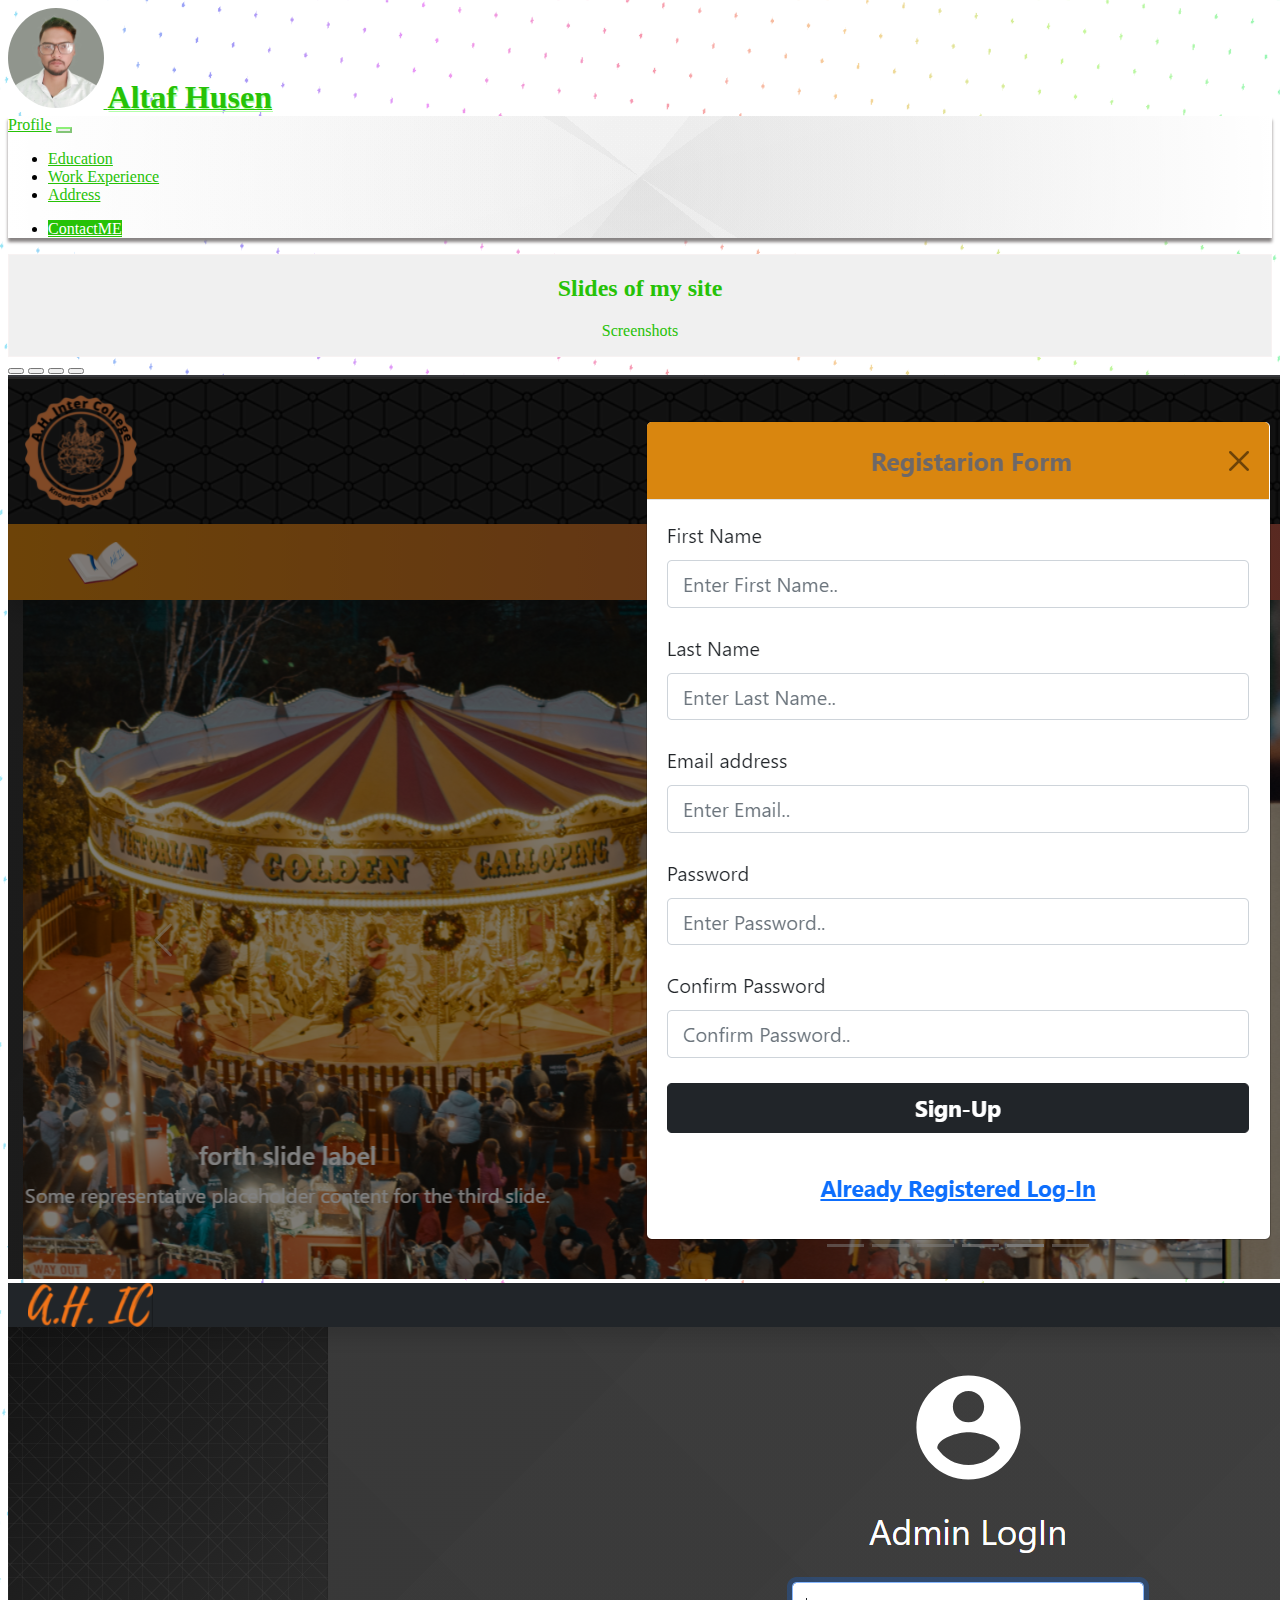
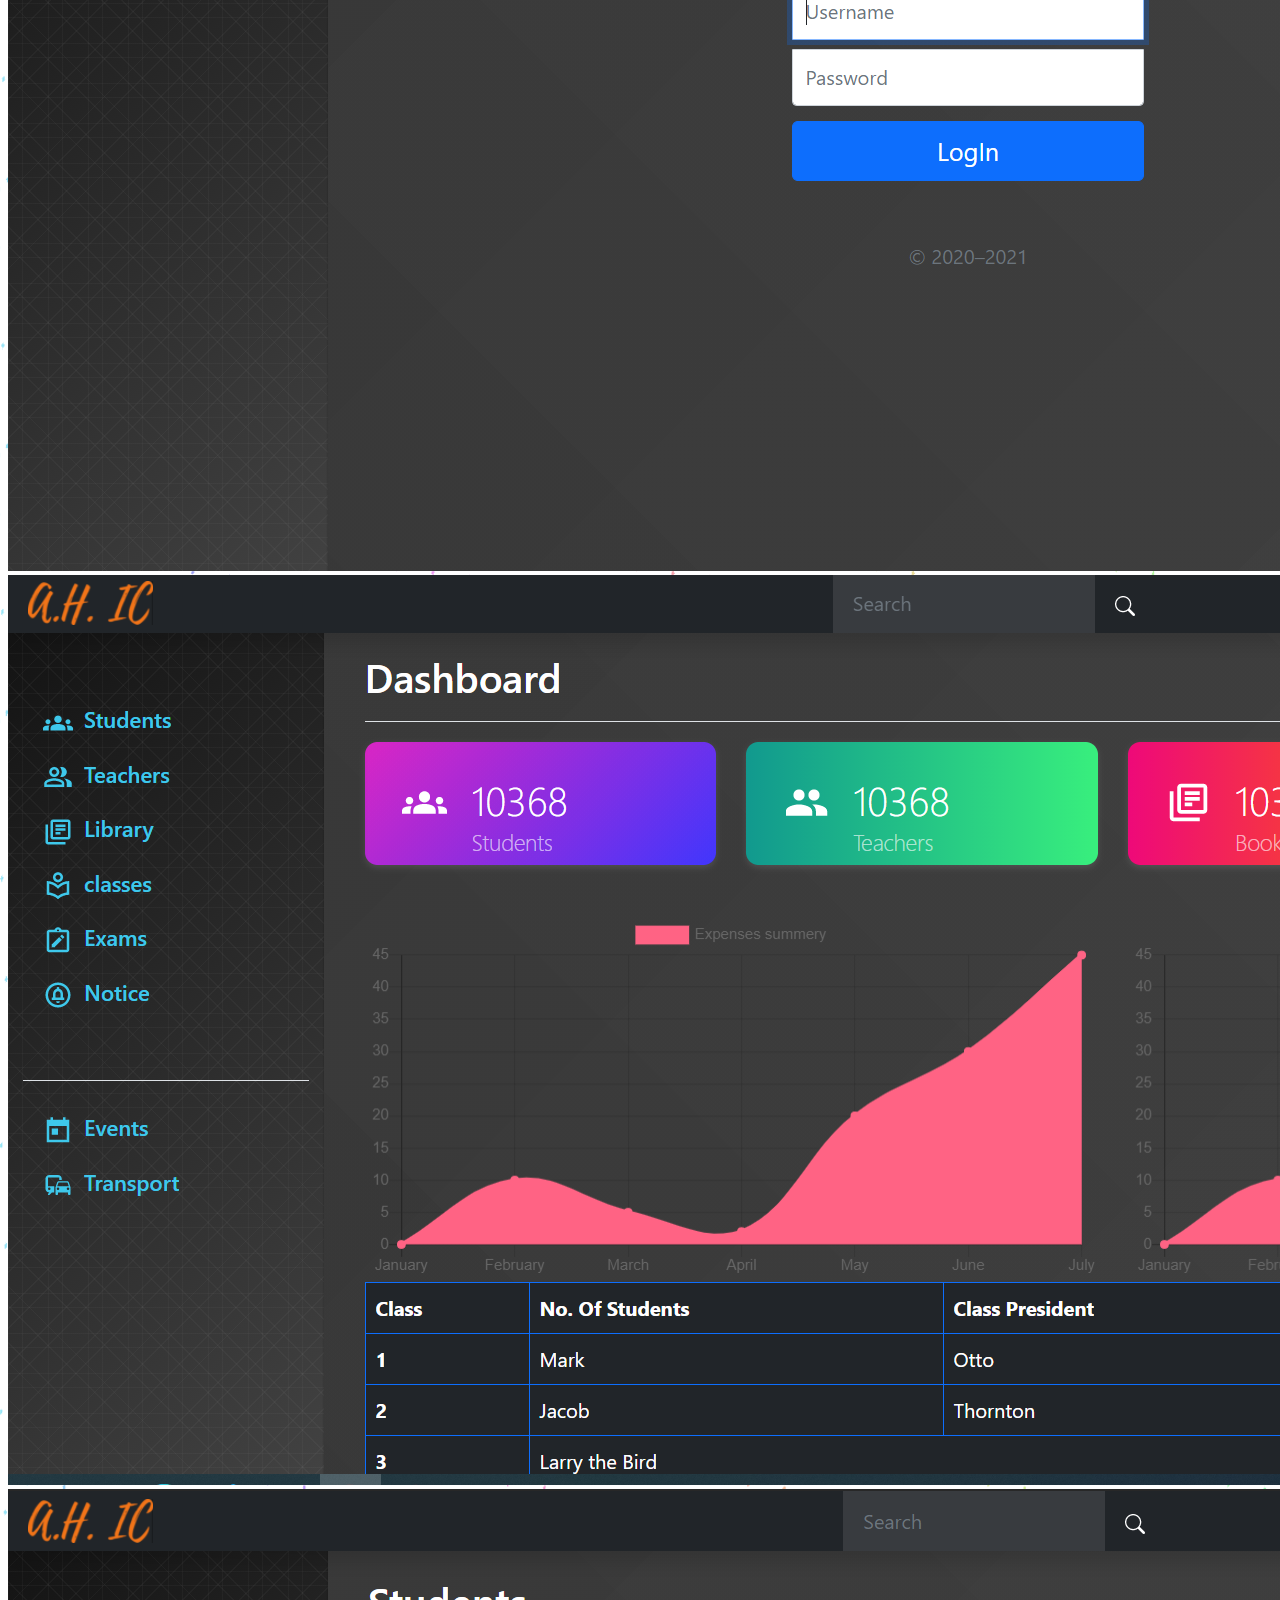
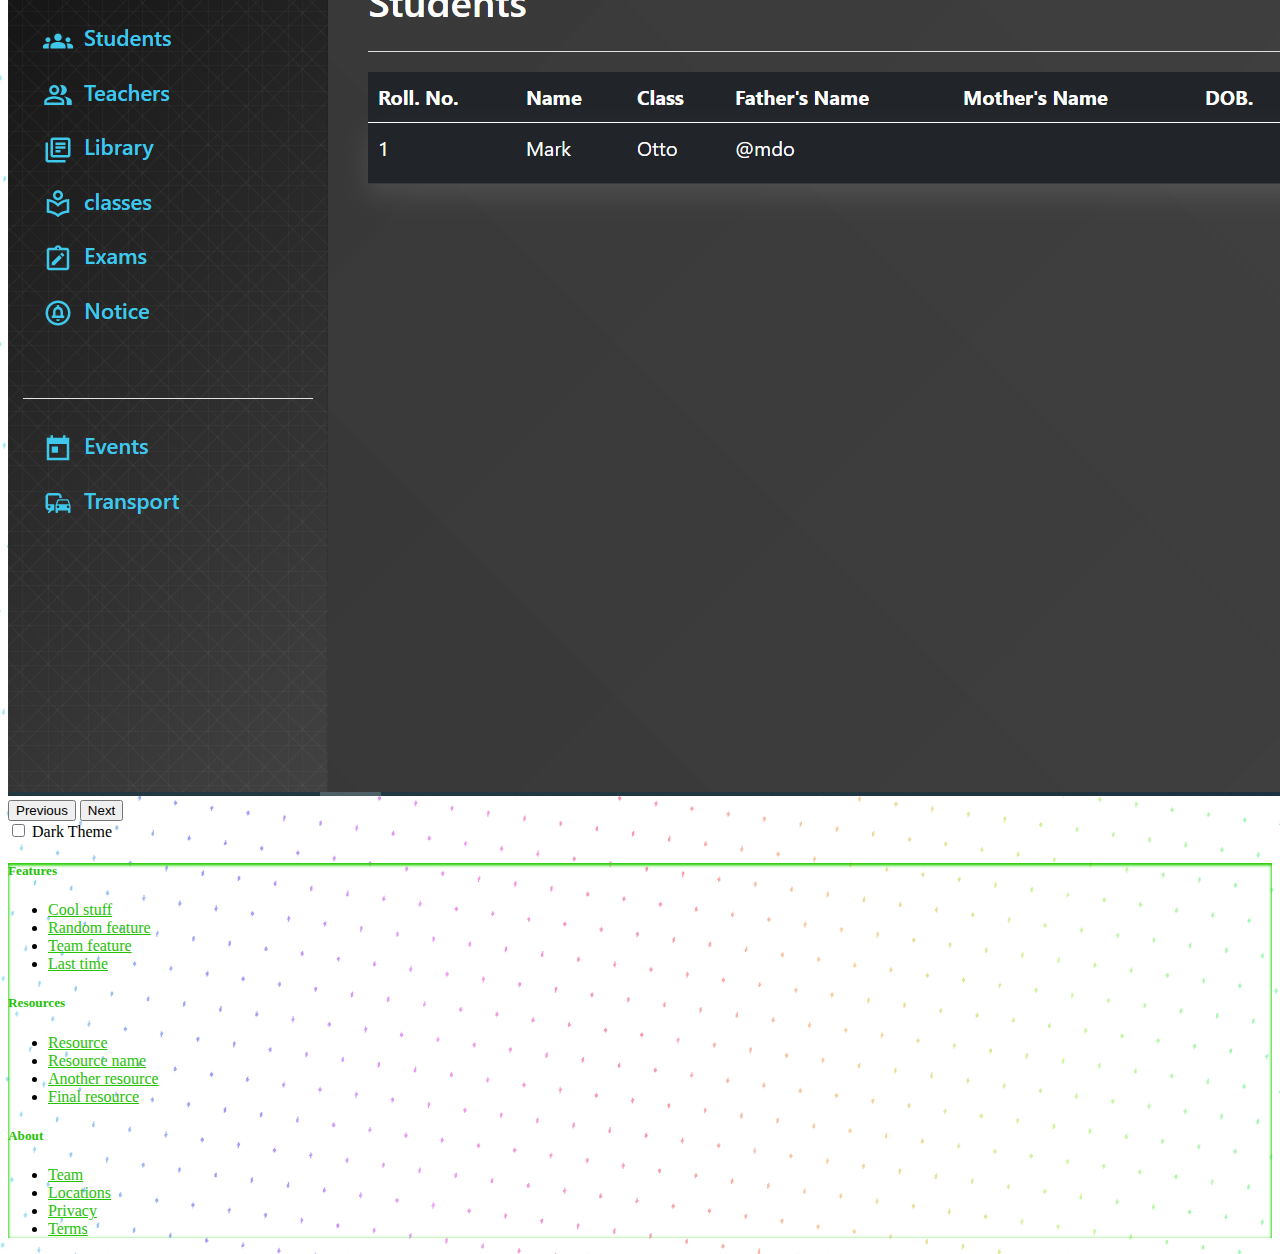
==== commit bdf74b34: "view profile page add" ====
--- a/index.html
+++ b/index.html
@@ -26,7 +26,7 @@
   </nav>
   <nav class="menubar sticky-top navbar navbar-expand-md navbar-light bg-light">
     <div class="container">
-      <a class="navbar-brand" href="#">Profile</a>
+      <a class="navbar-brand" href="./view_profile.html">Profile</a>
       <button class="navbar-toggler" type="button" data-bs-toggle="collapse" data-bs-target="#navbarSupportedContent"
         aria-controls="navbarSupportedContent" aria-expanded="false" aria-label="Toggle navigation">
         <span class="navbar-toggler-icon"></span>
@@ -100,7 +100,7 @@
       <div class="col-auto">
         <div class="dark-theme-btn mt-3 form-check form-switch">
           <input class="form-check-input" type="checkbox" id="darkModeSwitch">
-          <label class="form-check-label" for="darkModeSwitch">Dark Theme</label>
+          <label class="form-check-label fw-bolder" for="darkModeSwitch">Dark Theme</label>
         </div>
       </div>
       <div class="col"></div>
--- a/profile_style.css
+++ b/profile_style.css
@@ -9,7 +9,7 @@
     --page_bg: repeating-linear-gradient(249deg, transparent 0px, transparent 3px, rgb(255, 255, 255) 3px, rgb(255, 255, 255) 32px), repeating-linear-gradient(307deg, transparent 0px, transparent 3px, rgb(255, 255, 255) 3px, rgb(255, 255, 255) 32px), linear-gradient(90deg, hsl(191, 85%, 78%), hsl(242.429, 85%, 78%), hsl(293.857, 85%, 78%), hsl(345.286, 85%, 78%), hsl(36.714, 85%, 78%), hsl(88.143, 85%, 78%), hsl(139.571, 85%, 78%));
     /* --topbar_bg: linear-gradient(78deg, transparent 0%, transparent 36%,rgba(17, 17, 17,0.02) 36%, rgba(17, 17, 17,0.02) 56%,transparent 56%, transparent 100%),linear-gradient(30deg, transparent 0%, transparent 2%,rgba(105, 105, 105,0.02) 2%, rgba(105, 105, 105,0.02) 75%,transparent 75%, transparent 100%),linear-gradient(206deg, transparent 0%, transparent 68%,rgba(3, 3, 3,0.02) 68%, rgba(3, 3, 3,0.02) 99%,transparent 99%, transparent 100%),linear-gradient(90deg, rgb(255,255,255),rgb(255,255,255)); */
     /* --topbar_bg: url("https://cdn.pixabay.com/photo/2017/07/31/21/52/background-2561431_1280.jpg"); */
-    --topbar_bg: url("https://cdn.pixabay.com/photo/2017/11/09/00/07/christmas-2932077_1280.jpg");
+    --topbar_bg: url("https://cdn.pixabay.com/photo/2018/08/18/18/42/emotions-3615255_1280.jpg");
     --menubar_bg: radial-gradient(circle at center center, transparent, rgb(255, 255, 255)), linear-gradient(309deg, rgba(90, 90, 90, 0.05) 0%, rgba(90, 90, 90, 0.05) 50%, rgba(206, 206, 206, 0.05) 50%, rgba(206, 206, 206, 0.05) 100%), linear-gradient(39deg, rgba(13, 13, 13, 0.05) 0%, rgba(13, 13, 13, 0.05) 50%, rgba(189, 189, 189, 0.05) 50%, rgba(189, 189, 189, 0.05) 100%), linear-gradient(144deg, rgba(249, 249, 249, 0.05) 0%, rgba(249, 249, 249, 0.05) 50%, rgba(111, 111, 111, 0.05) 50%, rgba(111, 111, 111, 0.05) 100%), linear-gradient(166deg, rgba(231, 231, 231, 0.05) 0%, rgba(231, 231, 231, 0.05) 50%, rgba(220, 220, 220, 0.05) 50%, rgba(220, 220, 220, 0.05) 100%), linear-gradient(212deg, rgba(80, 80, 80, 0.05) 0%, rgba(80, 80, 80, 0.05) 50%, rgba(243, 243, 243, 0.05) 50%, rgba(243, 243, 243, 0.05) 100%), radial-gradient(circle at center center, hsl(107, 19%, 100%), hsl(107, 19%, 100%));
     --jumbotron_bg: rgb(240, 240, 240);
     --jumbotron_border: #f7f2f2;
@@ -37,15 +37,9 @@
 
 /* ++++++++++++++++ TopBar ++++++++++++++++++ */
 
-.topbar {
-    padding-top: 0 !important;
-    padding-bottom: 0 !important;
-}
-
 .image-bg {
     background-image: var(--topbar_bg);
     background-size: cover;
-
     background-repeat: no-repeat;
     position: absolute;
     width: 100%;
@@ -64,7 +58,7 @@
 .navbar-brand span {
     font-weight: bold;
     font-size: xx-large;
-    text-shadow: 2px 4px rgb(179, 255, 169);
+    text-shadow: 1px 2px rgb(179, 255, 169);
 }
 
 .topbar .navbar-brand {
@@ -81,7 +75,6 @@
 .menubar {
     background-image: var(--menubar_bg);
     box-shadow: 0px 4px 3px var(--menubar_shadow);
-    margin-bottom: 5px;
 }
 
 a,
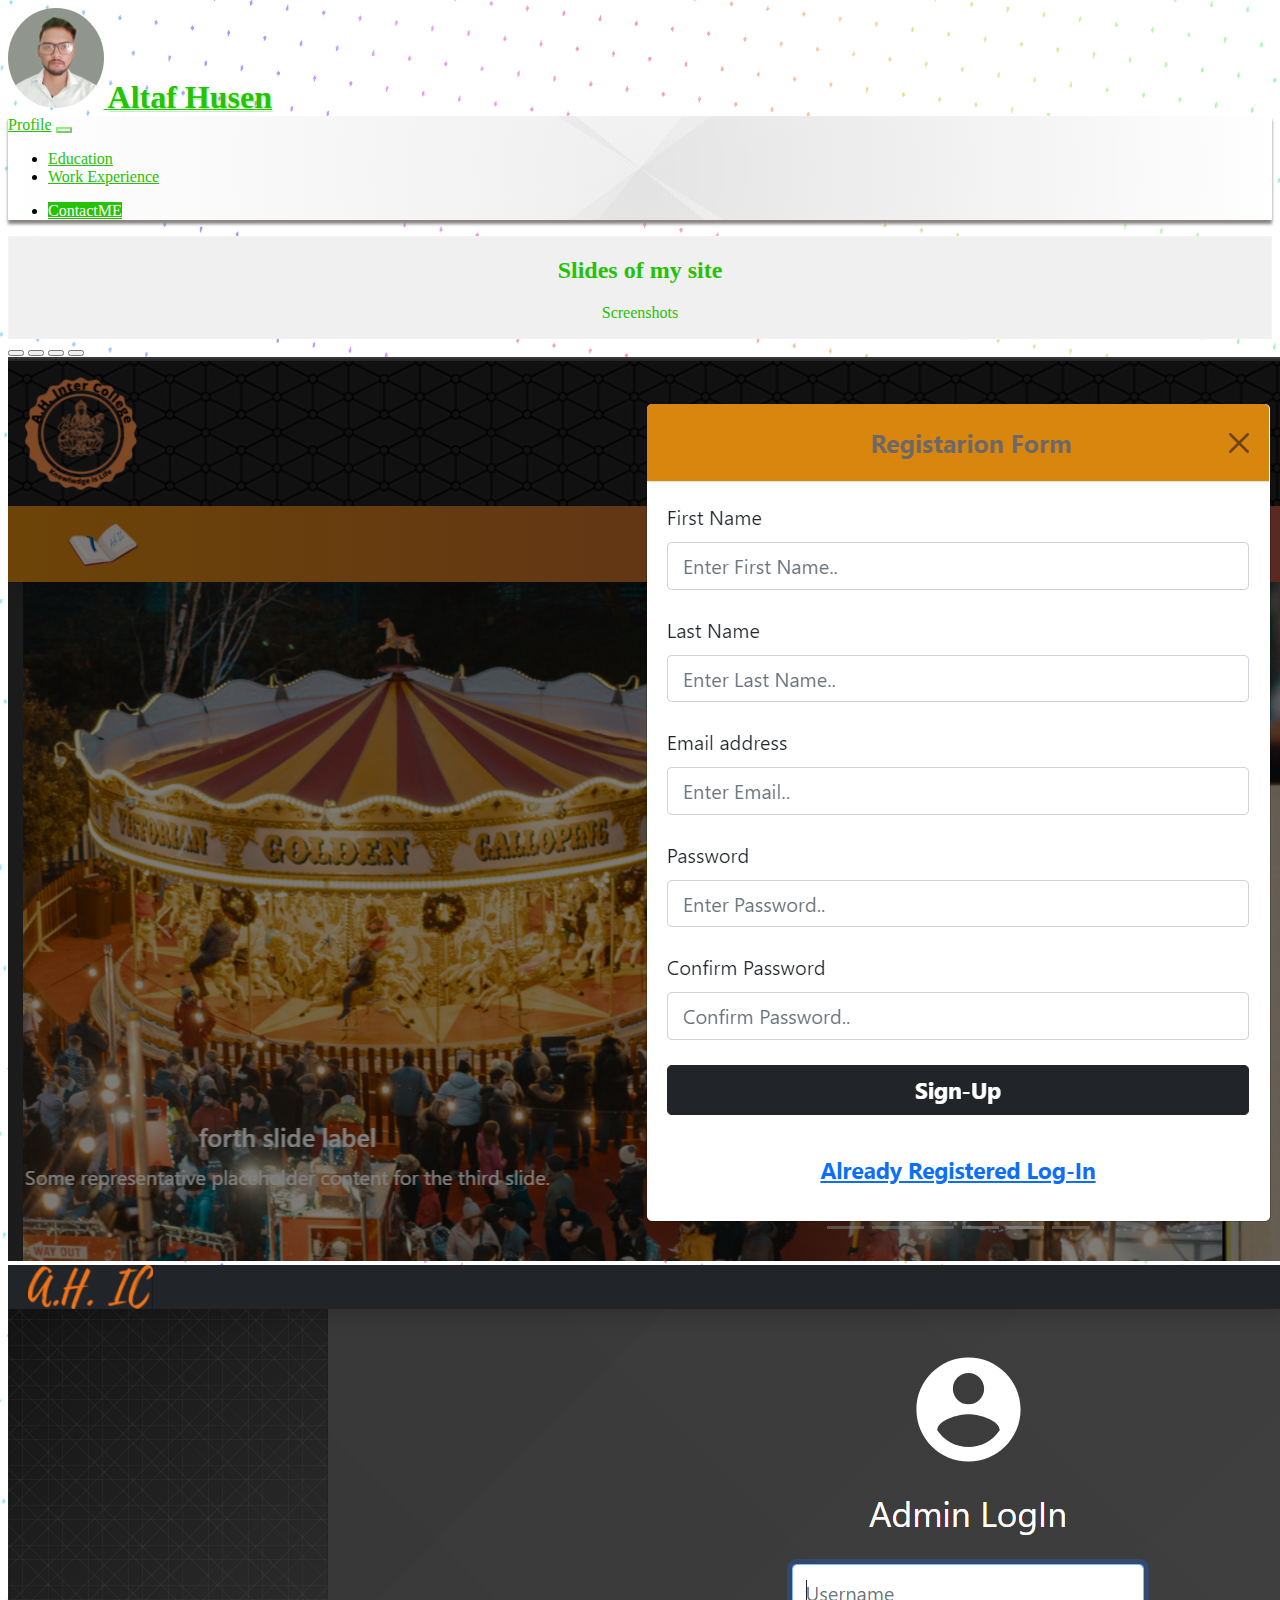
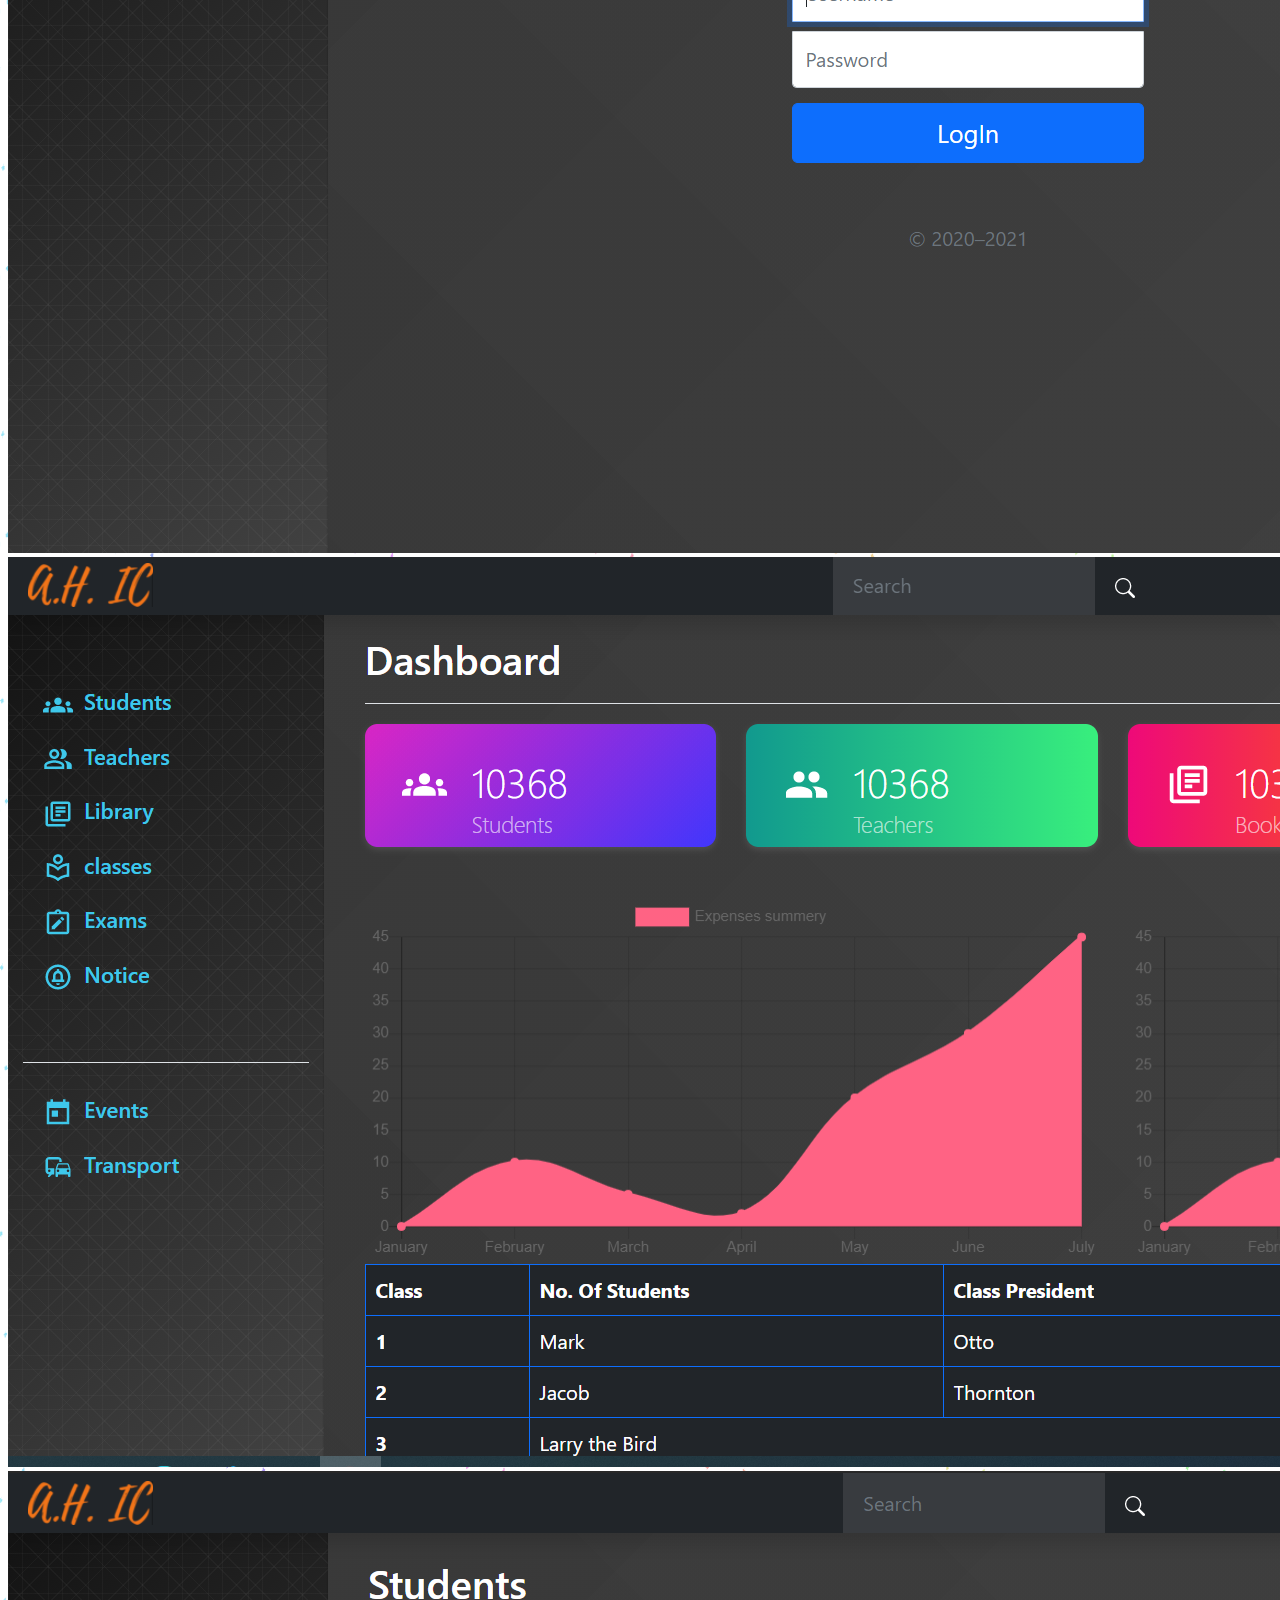
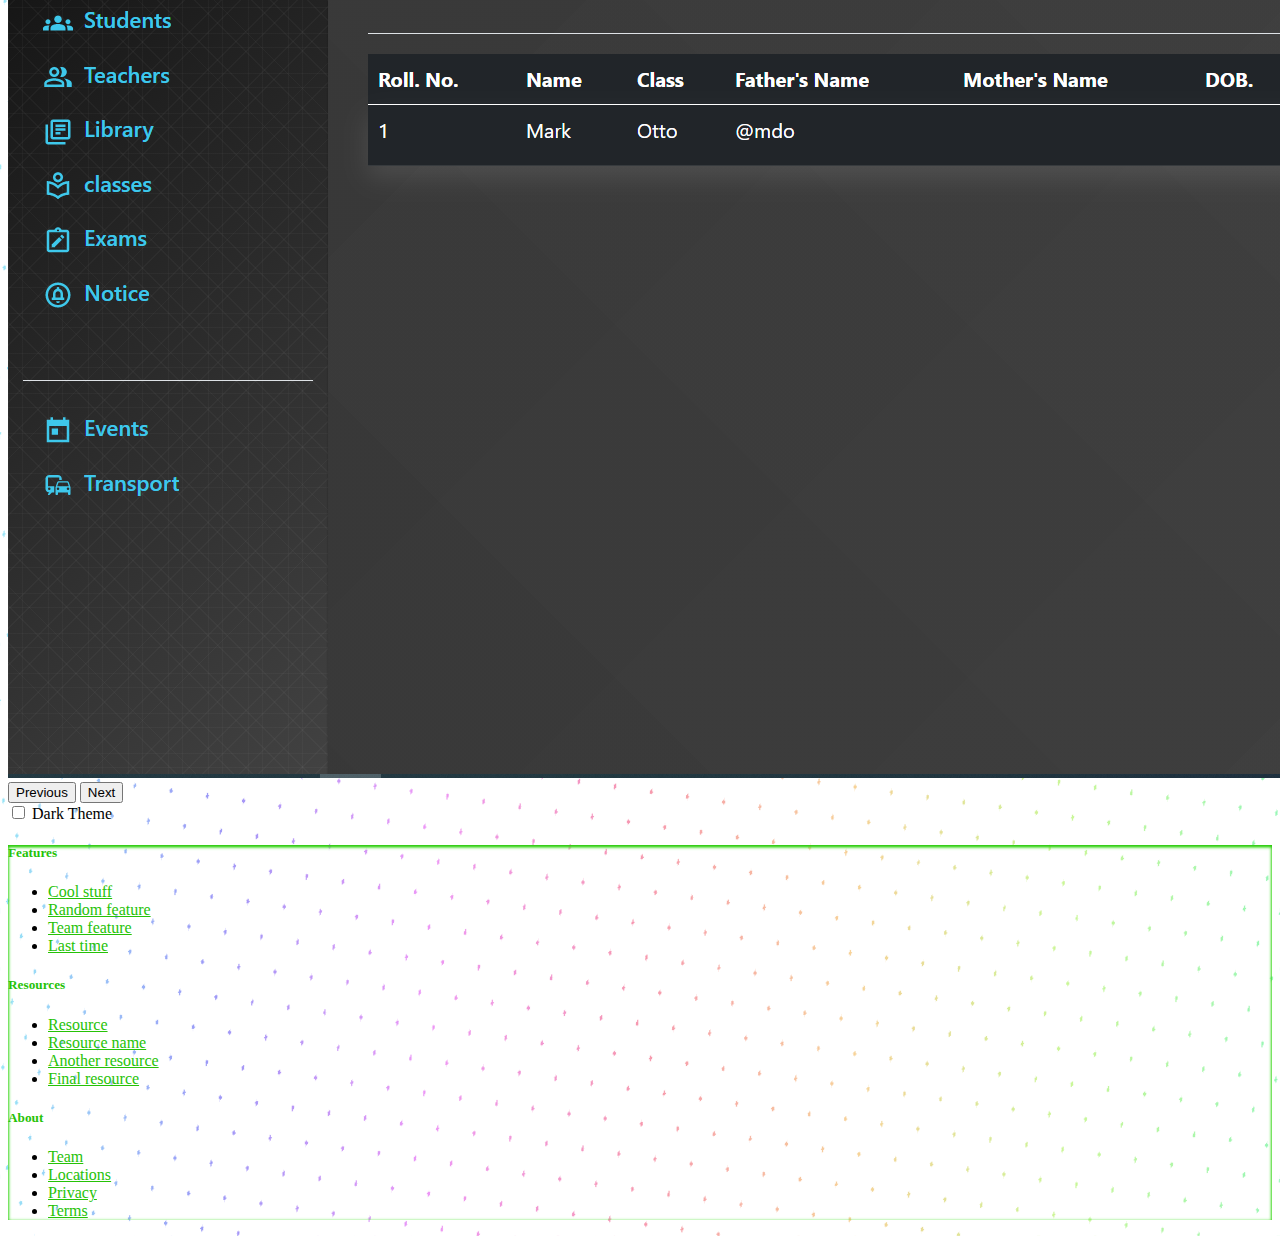
==== commit 59cd6638: "experience page added" ====
--- a/index.html
+++ b/index.html
@@ -34,15 +34,13 @@
       <div class="collapse navbar-collapse" id="navbarSupportedContent">
         <ul class="navbar-nav me-auto mb-2 mb-lg-0">
           <li class="nav-item">
-            <a class="nav-link" aria-current="page" href="#">Education</a>
+            <a class="nav-link" aria-current="page" href="./education.html">Education</a>
           </li>
           <li class="nav-item">
             <a class="nav-link" href="#">Work Experience</a>
           </li>
 
-          <li class="nav-item">
-            <a class="nav-link " href="#">Address</a>
-          </li>
+          
         </ul>
         <ul class="navbar-nav ms-auto mb-2 mb-lg-0">
           <li class="nav-item">
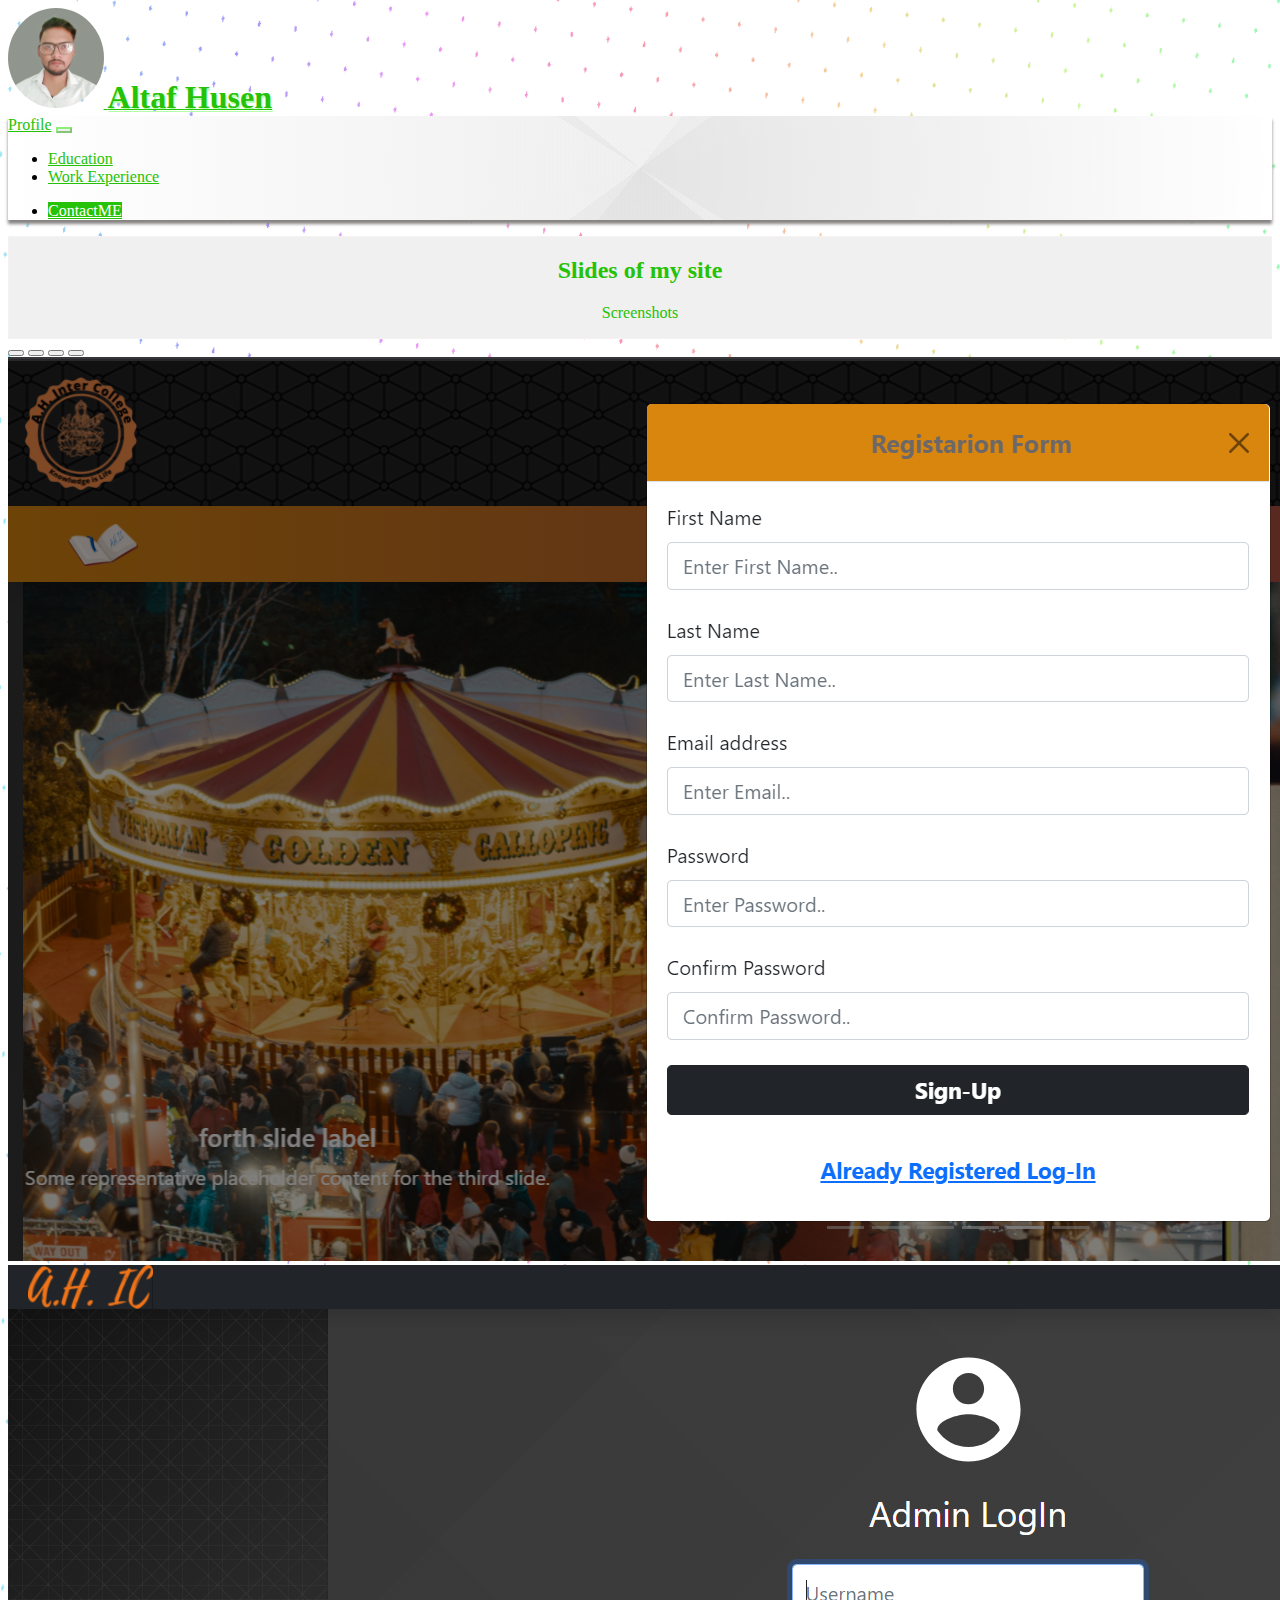
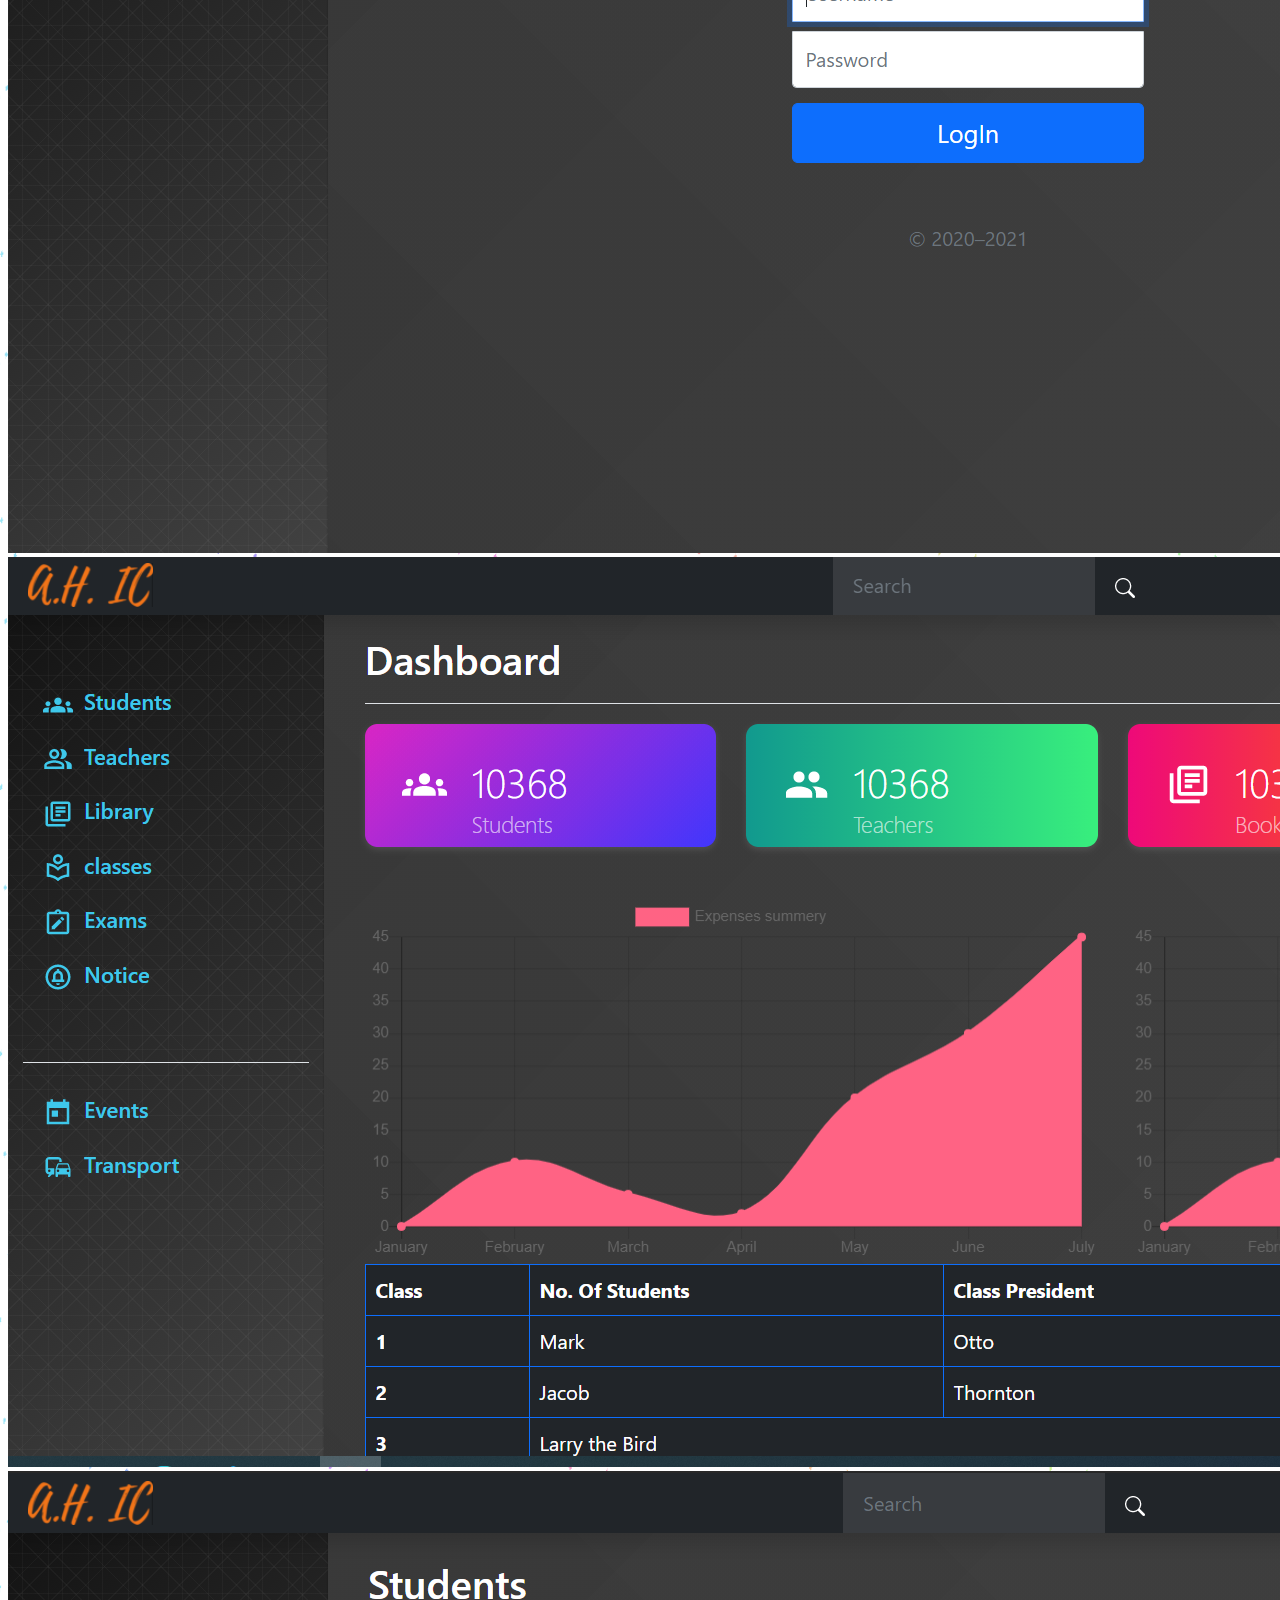
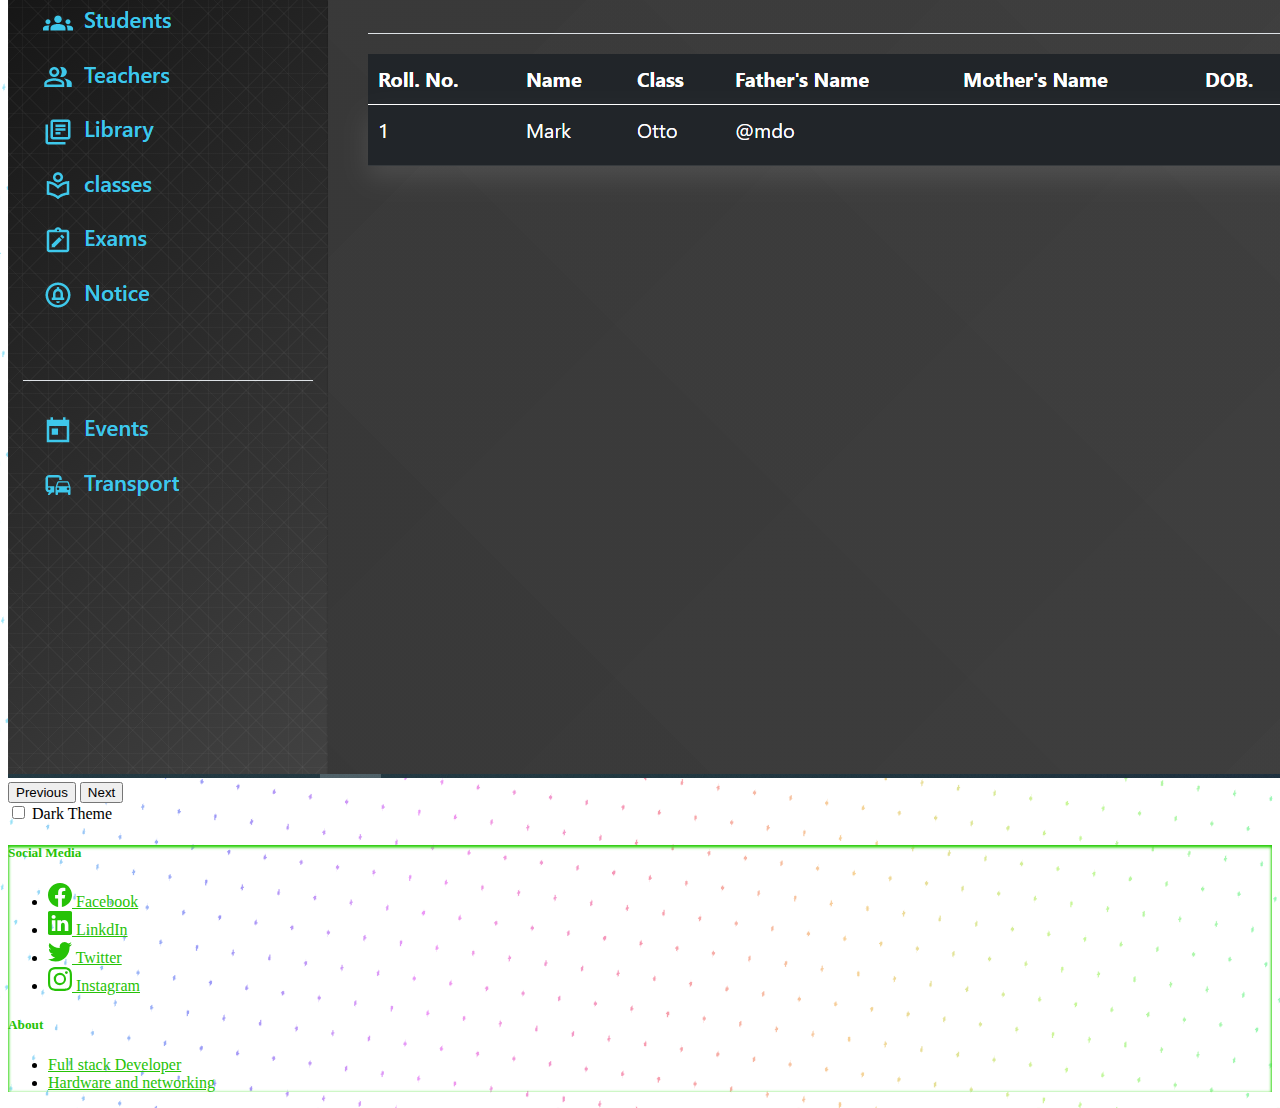
==== commit 5d97c2ca: "footer edited" ====
--- a/index.html
+++ b/index.html
@@ -37,14 +37,14 @@
             <a class="nav-link" aria-current="page" href="./education.html">Education</a>
           </li>
           <li class="nav-item">
-            <a class="nav-link" href="#">Work Experience</a>
+            <a class="nav-link" href="./experience.html">Work Experience</a>
           </li>
 
           
         </ul>
         <ul class="navbar-nav ms-auto mb-2 mb-lg-0">
           <li class="nav-item">
-            <a class="btn contact_me" href="#">ContactME</a>
+            <a class="btn contact_me" href="./contactme.html">ContactME</a>
           </li>
         </ul>
       </div>
@@ -114,30 +114,27 @@
       <div class="row">
 
         <div class="col-6 col-md">
-          <h5>Features</h5>
+          <h5>Social Media</h5>
           <ul class="list-unstyled text-small">
-            <li class="mb-1"><a class="link-secondary text-decoration-none" href="#">Cool stuff</a></li>
-            <li class="mb-1"><a class="link-secondary text-decoration-none" href="#">Random feature</a></li>
-            <li class="mb-1"><a class="link-secondary text-decoration-none" href="#">Team feature</a></li>
-            <li class="mb-1"><a class="link-secondary text-decoration-none" href="#">Last time</a></li>
-          </ul>
-        </div>
-        <div class="col-6 col-md">
-          <h5>Resources</h5>
-          <ul class="list-unstyled text-small">
-            <li class="mb-1"><a class="link-secondary text-decoration-none" href="#">Resource</a></li>
-            <li class="mb-1"><a class="link-secondary text-decoration-none" href="#">Resource name</a></li>
-            <li class="mb-1"><a class="link-secondary text-decoration-none" href="#">Another resource</a></li>
-            <li class="mb-1"><a class="link-secondary text-decoration-none" href="#">Final resource</a></li>
+            <li class="mb-1"><a class="link-secondary text-decoration-none" href="#"> <span><svg xmlns="http://www.w3.org/2000/svg" width="24" height="24" fill="currentColor" class="bi bi-facebook" viewBox="0 0 16 16">
+              <path d="M16 8.049c0-4.446-3.582-8.05-8-8.05C3.58 0-.002 3.603-.002 8.05c0 4.017 2.926 7.347 6.75 7.951v-5.625h-2.03V8.05H6.75V6.275c0-2.017 1.195-3.131 3.022-3.131.876 0 1.791.157 1.791.157v1.98h-1.009c-.993 0-1.303.621-1.303 1.258v1.51h2.218l-.354 2.326H9.25V16c3.824-.604 6.75-3.934 6.75-7.951z"/>
+            </svg></span> Facebook</a></li>
+            <li class="mb-1"><a class="link-secondary text-decoration-none" href="#"> <span><svg xmlns="http://www.w3.org/2000/svg" width="24" height="24" fill="currentColor" class="bi bi-linkedin" viewBox="0 0 16 16">
+              <path d="M0 1.146C0 .513.526 0 1.175 0h13.65C15.474 0 16 .513 16 1.146v13.708c0 .633-.526 1.146-1.175 1.146H1.175C.526 16 0 15.487 0 14.854V1.146zm4.943 12.248V6.169H2.542v7.225h2.401zm-1.2-8.212c.837 0 1.358-.554 1.358-1.248-.015-.709-.52-1.248-1.342-1.248-.822 0-1.359.54-1.359 1.248 0 .694.521 1.248 1.327 1.248h.016zm4.908 8.212V9.359c0-.216.016-.432.08-.586.173-.431.568-.878 1.232-.878.869 0 1.216.662 1.216 1.634v3.865h2.401V9.25c0-2.22-1.184-3.252-2.764-3.252-1.274 0-1.845.7-2.165 1.193v.025h-.016a5.54 5.54 0 0 1 .016-.025V6.169h-2.4c.03.678 0 7.225 0 7.225h2.4z"/>
+            </svg></span> LinkdIn</a></li>
+            <li class="mb-1"><a class="link-secondary text-decoration-none" href="#"> <span><svg xmlns="http://www.w3.org/2000/svg" width="24" height="24" fill="currentColor" class="bi bi-twitter" viewBox="0 0 16 16">
+              <path d="M5.026 15c6.038 0 9.341-5.003 9.341-9.334 0-.14 0-.282-.006-.422A6.685 6.685 0 0 0 16 3.542a6.658 6.658 0 0 1-1.889.518 3.301 3.301 0 0 0 1.447-1.817 6.533 6.533 0 0 1-2.087.793A3.286 3.286 0 0 0 7.875 6.03a9.325 9.325 0 0 1-6.767-3.429 3.289 3.289 0 0 0 1.018 4.382A3.323 3.323 0 0 1 .64 6.575v.045a3.288 3.288 0 0 0 2.632 3.218 3.203 3.203 0 0 1-.865.115 3.23 3.23 0 0 1-.614-.057 3.283 3.283 0 0 0 3.067 2.277A6.588 6.588 0 0 1 .78 13.58a6.32 6.32 0 0 1-.78-.045A9.344 9.344 0 0 0 5.026 15z"/>
+            </svg></span> Twitter</a></li>
+            <li class="mb-1"><a class="link-secondary text-decoration-none" href="#"> <span><svg xmlns="http://www.w3.org/2000/svg" width="24" height="24" fill="currentColor" class="bi bi-instagram" viewBox="0 0 16 16">
+              <path d="M8 0C5.829 0 5.556.01 4.703.048 3.85.088 3.269.222 2.76.42a3.917 3.917 0 0 0-1.417.923A3.927 3.927 0 0 0 .42 2.76C.222 3.268.087 3.85.048 4.7.01 5.555 0 5.827 0 8.001c0 2.172.01 2.444.048 3.297.04.852.174 1.433.372 1.942.205.526.478.972.923 1.417.444.445.89.719 1.416.923.51.198 1.09.333 1.942.372C5.555 15.99 5.827 16 8 16s2.444-.01 3.298-.048c.851-.04 1.434-.174 1.943-.372a3.916 3.916 0 0 0 1.416-.923c.445-.445.718-.891.923-1.417.197-.509.332-1.09.372-1.942C15.99 10.445 16 10.173 16 8s-.01-2.445-.048-3.299c-.04-.851-.175-1.433-.372-1.941a3.926 3.926 0 0 0-.923-1.417A3.911 3.911 0 0 0 13.24.42c-.51-.198-1.092-.333-1.943-.372C10.443.01 10.172 0 7.998 0h.003zm-.717 1.442h.718c2.136 0 2.389.007 3.232.046.78.035 1.204.166 1.486.275.373.145.64.319.92.599.28.28.453.546.598.92.11.281.24.705.275 1.485.039.843.047 1.096.047 3.231s-.008 2.389-.047 3.232c-.035.78-.166 1.203-.275 1.485a2.47 2.47 0 0 1-.599.919c-.28.28-.546.453-.92.598-.28.11-.704.24-1.485.276-.843.038-1.096.047-3.232.047s-2.39-.009-3.233-.047c-.78-.036-1.203-.166-1.485-.276a2.478 2.478 0 0 1-.92-.598 2.48 2.48 0 0 1-.6-.92c-.109-.281-.24-.705-.275-1.485-.038-.843-.046-1.096-.046-3.233 0-2.136.008-2.388.046-3.231.036-.78.166-1.204.276-1.486.145-.373.319-.64.599-.92.28-.28.546-.453.92-.598.282-.11.705-.24 1.485-.276.738-.034 1.024-.044 2.515-.045v.002zm4.988 1.328a.96.96 0 1 0 0 1.92.96.96 0 0 0 0-1.92zm-4.27 1.122a4.109 4.109 0 1 0 0 8.217 4.109 4.109 0 0 0 0-8.217zm0 1.441a2.667 2.667 0 1 1 0 5.334 2.667 2.667 0 0 1 0-5.334z"/>
+            </svg></span> Instagram</a></li>
           </ul>
         </div>
         <div class="col-6 col-md">
           <h5>About</h5>
           <ul class="list-unstyled text-small">
-            <li class="mb-1"><a class="link-secondary text-decoration-none" href="#">Team</a></li>
-            <li class="mb-1"><a class="link-secondary text-decoration-none" href="#">Locations</a></li>
-            <li class="mb-1"><a class="link-secondary text-decoration-none" href="#">Privacy</a></li>
-            <li class="mb-1"><a class="link-secondary text-decoration-none" href="#">Terms</a></li>
+            <li class="mb-1"><a class="link-secondary text-decoration-none" href="#">Full stack Developer</a></li>
+            <li class="mb-1"><a class="link-secondary text-decoration-none" href="#"> Hardware and networking </a></li>
           </ul>
         </div>
       </div>
